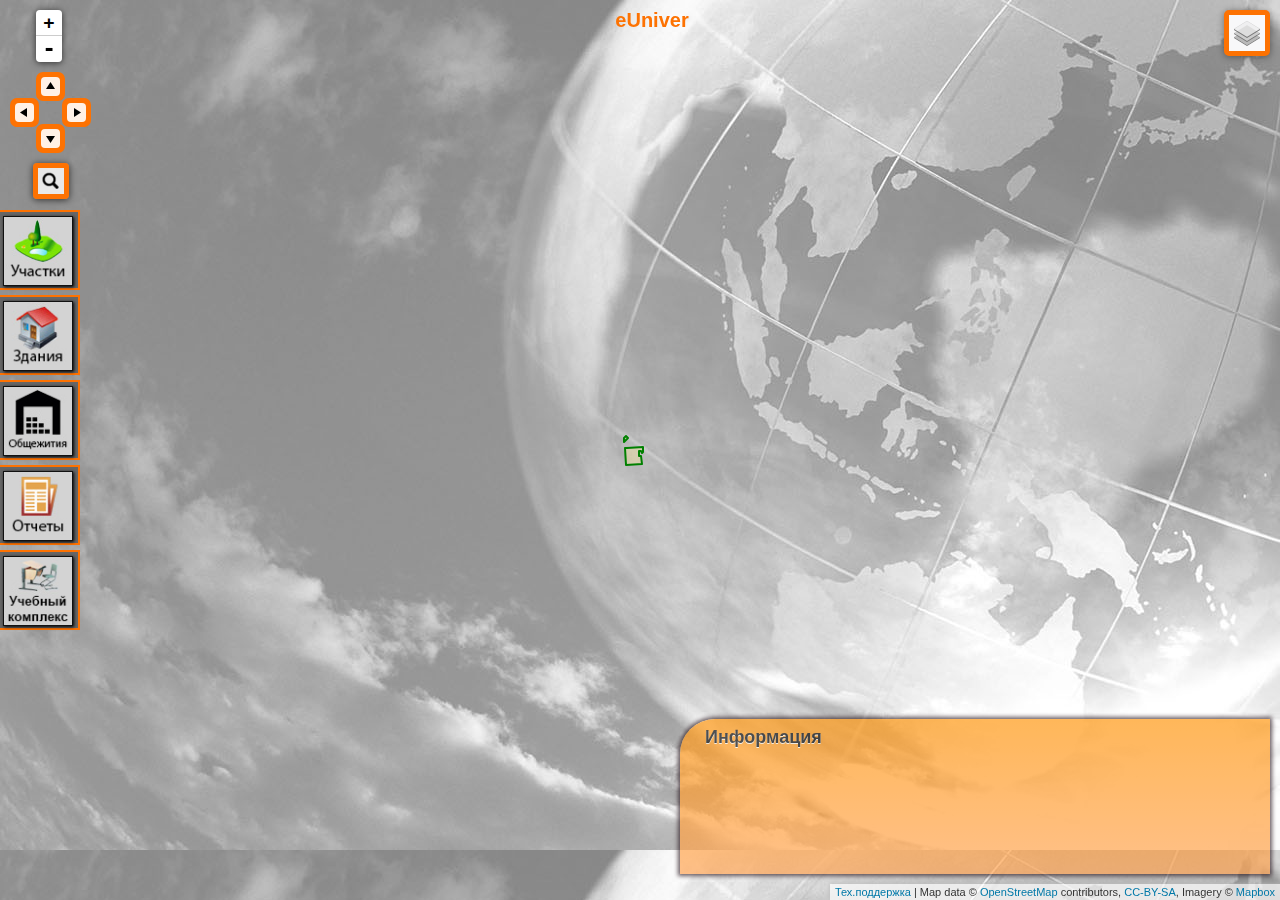
==== index.html @ 076753f5 "utf8" ====
<!DOCTYPE>
<html>
<head>
	<!--<meta http-equiv="Cache-Control" content="no-cache">
	<meta http-equiv="Cache-Control" content="private">
	<meta http-equiv="Cache-Control" content="max-age=1, must-revalidate">
	<meta http-equiv="Cache-Control" content="max-age=1, proxy-revalidate">-->
	<meta charset="utf-8" />
	<title>Thematic maps builder</title>
	<meta name="viewport" content="width=device-width, initial-scale=1.0">
	<link rel="stylesheet" href="css/leaflet.css" />
	<link rel="stylesheet" href="css/L.Control.Pan.css" />
	<link rel="stylesheet" href="css/leaflet-search.css" />
	<link rel="stylesheet" href="css/Control.MiniMap.css" />
    <link rel="stylesheet" href="css/jquery.mCustomScrollbar.css" />
	<link rel="stylesheet" href="css/info.css" />
	<link rel="stylesheet" href="css/CreatePanel.css" />
	<link rel="stylesheet" href="css/mapbuild.css" />	
	<link rel="stylesheet" href="css/index.css" />	    
    <link rel="stylesheet" href="http://netdna.bootstrapcdn.com/font-awesome/4.3.0/css/font-awesome.min.css">
    <link rel="stylesheet" type="text/css" href="css/mainstyle.css" />	

    <script src="js/jquery-1.11.0.min.js"></script>
    <script>window.jQuery || document.write('<script src="js/jquery-1.11.0.min.js"><\/script>')</script> 	
	<script src="js/index.js"></script>
	<script src="js/leaflet.js"></script>
	<script type="text/javascript" src="borders.js"></script>
	<script src="js/L.Control.Pan.js" ></script>
	<script src="js/leaflet-search.js"></script>
	<script src="js/Control.MiniMap.js"></script>
	<script src="js/info.js"></script>
	<script src="js/CreatePanel.js"></script>
   
	<script src="js/rainbowvis.js"></script>   
	<script type="text/javascript" src="js/data/Земельные_участки.geojson"></script>
	<script type="text/javascript" src="js/data/Объекты_недвижимости.geojson"></script>
	<script type="text/javascript" src="js/data/Общежитие_Плахотного_8_1_Real.geojson"></script>
	<script type="text/javascript" src="js/data/Общежитие_Плахотного_8а_Real.geojson"></script>
	<script type="text/javascript" src="data/students.json"></script>
    <script type="text/javascript" src="js/leaflet-button-control.js"></script>  
    <script src="js/jquery.mCustomScrollbar.concat.min.js"></script>
    <script type="text/javascript" src="js/rpso.js"></script>
     
	<script type="text/javascript" src="js/jquery.fancybox.js?v=2.1.5"></script>
	<link rel="stylesheet" type="text/css" href="css/jquery.fancybox.css?v=2.1.5" media="screen" />
	<link rel="stylesheet" type="text/css" href="css/helpers/jquery.fancybox-buttons.css?v=1.0.5" />
	<script type="text/javascript" src="css/helpers/jquery.fancybox-buttons.js?v=1.0.5"></script>
	<link rel="stylesheet" type="text/css" href="css/helpers/jquery.fancybox-thumbs.css?v=1.0.7" />
	<script type="text/javascript" src="css/helpers/jquery.fancybox-thumbs.js?v=1.0.7"></script>
	<script type="text/javascript" src="css/helpers/jquery.fancybox-media.js?v=1.0.6"></script>
    
    <link rel="stylesheet" type="text/css" href="css/jquery.dataTables.min.css">
    <script type="text/javascript" charset="utf8" src="js/jquery.dataTables.min.js"></script>    
    
</head>
<body>

	<div id="map" style="width: 100%; height: 100%"></div>	   
	<script>
        var $video_player, _player, _isPlaying = false;        
        var summ=0;
        var summ1=0;
		var southWest = new L.LatLng(50, 60); 
		var northEast = new L.LatLng(60, 100); 
		var restrictBounds = new L.LatLngBounds(southWest, northEast); 
		
		var map = L.map('map', {mapOptions: {zoomControl: false, panControl: false}}).setView([54.987, 82.865	], 13	);
		map.setMaxBounds(restrictBounds);
        
		var osm_streets = L.tileLayer('https://api.tiles.mapbox.com/v4/{id}/{z}/{x}/{y}.png?access_token=pk.eyJ1IjoibWFwYm94IiwiYSI6IjZjNmRjNzk3ZmE2MTcwOTEwMGY0MzU3YjUzOWFmNWZhIn0.Y8bhBaUMqFiPrDRW9hieoQ', {
			maxZoom: 20,
			attribution: 'Map data &copy; <a href="http://openstreetmap.org">OpenStreetMap</a> contributors, ' +
				'<a href="http://creativecommons.org/licenses/by-sa/2.0/">CC-BY-SA</a>, ' +
				'Imagery © <a href="http://mapbox.com">Mapbox</a>',
			id: 'mapbox.streets'
		}).addTo(map);
	var MapQuestOpen_Aerial = L.tileLayer('http://otile{s}.mqcdn.com/tiles/1.0.0/{type}/{z}/{x}/{y}.{ext}', {
	type: 'sat',
	ext: 'jpg',
	attribution: 'Tiles Courtesy of <a href="http://www.mapquest.com/">MapQuest</a> &mdash; Portions Courtesy NASA/JPL-Caltech and U.S. Depart. of Agriculture, Farm Service Agency',
	subdomains: '1234'
	});     
    var osm_base = new L.TileLayer('http://{s}.tile.osm.org/{z}/{x}/{y}.png');	
    var Esri_WorldImagery = L.tileLayer('http://server.arcgisonline.com/ArcGIS/rest/services/World_Imagery/MapServer/tile/{z}/{y}/{x}', {
        attribution: 'Tiles &copy; Esri &mdash; Source: Esri, i-cubed, USDA, USGS, AEX, GeoEye, Getmapping, Aerogrid, IGN, IGP, UPR-EGP, and the GIS User Community'
    });
    var Esri_WorldPhysical = L.tileLayer('http://server.arcgisonline.com/ArcGIS/rest/services/World_Physical_Map/MapServer/tile/{z}/{y}/{x}', {
        attribution: 'Tiles &copy; Esri &mdash; Source: US National Park Service',
        maxZoom: 8
    });
                
    var baseMaps = {
        "MapBox Streets": osm_streets,
        "OSM Base": osm_base,
        "Esri World Imagery": Esri_WorldImagery,
        "Esri World Physical": Esri_WorldPhysical,
        "MapQuest Aerial": MapQuestOpen_Aerial
    };
    L.control.layers(baseMaps).addTo(map);

        var uchastki_layer = new L.geoJson(uchastki, 
        {
            style: style_uchastki,
            onEachFeature: onEachFeature
        }).addTo(map);  
        var stroeniya_layer = new L.geoJson(nedvijimost, 
        {
            style: style,
            onEachFeature: onEachFeature
        }) 
        var plahotnogo_8_1_layer = new L.geoJson(plahotnogo_8_1, 
        {
            style: newstyle,
            onEachFeature: onEachFeature
        })
        var plahotnogo_8a_layer = new L.geoJson(plahotnogo_8a, 
        {
            style: newstyle,
            onEachFeature: onEachFeature
        }) 		
					
		function style(feature, layer) 
        {
			return  {
				weight: 2,
				opacity: 1,
				color: 'orange',
				dashArray: '5',
				fillOpacity: 0.4,
				fillColor: '#FFEDA0'
			};
        }
				function style_uchastki(feature, layer) 
        {
			return  {
				weight: 2,
				opacity: 1,
				color: 'green',
				fillOpacity: 0.4,
				fillColor: '#FFEDA0'
			};
        }
	function getColor(d) {
			return d > 4  ? '#00962F' :
                   d > 3  ? '#22BA51' :
                   d > 2  ? '#4BDE79' :
			       d > 1  ? '#7EEDA0' :
			       d > 0  ? '#9EFFBC' :
			                '#FFEDA0';
		}
        
		function newstyle(feature, layer) 
        {
        //console.log(feature.properties.NAME);
        //summ=summ*1+feature.properties.Количество*1;
			return  {
				weight: 2,
				opacity: 1,
				color: 'orange',
				dashArray: '5',
				fillOpacity: 0.5,
				fillColor: getColor(feature.properties.Количество)
			};
        }     
       		
		function highlightFeature(e) {
			var layer = e.target;
			layer.setStyle({
				weight: 5,
				color: '#666',
				dashArray: '',
				fillOpacity: 0.5
			});

			if (!L.Browser.ie && !L.Browser.opera) {layer.bringToFront();}
			info.update(layer.feature.properties);
		}
					
		function resetHighlight(e) {
            var layer = e.target;
			uchastki_layer.resetStyle(e.target);
            plahotnogo_8_1_layer.resetStyle(e.target);
            plahotnogo_8a_layer.resetStyle(e.target);            
			info.update();
		}    

		function showinfo(e) {
            $(".form-container").show();
            //$('.form-container').animate({'top':'200px'},200);
            var prop = e.target.feature.properties
            //console.log(e.target);
            var str_info = "";
			map.fitBounds(e.target.getBounds());            
            $(".form-container").html('<div class="form-title"><h2>Информация</h2><a class="boxclose" id="boxclose"></a></div>');
            str_info += "<div class = 'infocontainer'>";
            for (var key in prop) 
            {    
                str_info += "<div class='form-title'><h3>"+key+"</h3></div>";
                str_info += "<input class='form-field' type='text' name='"+key+"' value='"+prop[key]+"' />";                 
            }
            str_info += "</div>";
                        
            switch (e.target.feature.properties.Адрес) 
            {
                case "г.Новосибирск, ул.Плахотного, д.8/1":
                    var room = e.target.feature.properties.Номер_комнаты_1
                    var camp = e.target.feature.properties.Номер_ИАС
                    str_info += "<div class = 'infocontainer2'><div class='form-title'><h3>Проживающие:</h3></div>";                    
                    for (var i in students) { 
                        if (students[i].Комната*1 == room*1 && students[i].Общежитие*1 == camp*1) 
                        {
                            str_info += "<div class='form-title'>"+students[i].ФИО+"</div>";
                        }
                    }
                    str_info += "</div>";
                    break
                case "г.Новосибирск, ул.Плахотного, д.8а":
                    var room = e.target.feature.properties.Номер_комнаты_1
                    var camp = e.target.feature.properties.Номер_ИАС
                    str_info += "<div class = 'infocontainer2'><div class='form-title'><h3>Проживающие:</h3></div>";                    
                    for (var i in students) { 
                        if (students[i].Комната*1 == room*1 && students[i].Общежитие*1 == camp*1) 
                        {
                            str_info += "<div class='form-title'>"+students[i].ФИО+"</div>";
                        }
                    }
                    str_info += "</div>";
                    break
                case "Российская Федерация, 630108, Новосибирская область, г. Новосибирск, Ленинский район, ул.Плахотного, д.8/1":
                    var room = e.target.feature.properties.Номер_комнаты_1
                    var camp = e.target.feature.properties.Номер_ИАС
                    str_info += "<div class = 'infocontainer2'><div class='form-title'><h3>Материалы:</h3></div>";
                    str_info += "</br><a href='data/1 Здание общежития 5-этажное с подвалом/ОПИСЬ ДОКУМЕНТОВ ДЛЯ ОБЩЕЖИТИЯ 1.htm'>Документы</a>";
                    str_info += "</br><a class='open_fancybox' href='img/DJI_0056_min.jpg'>Фото</a>"; 
                    str_info += "</br><a href='media/main.mp4' class='fancy_video'>Видео</a>"
                    break 
                case "Российская Федерация, 630108, Новосибирская область, г. Новосибирск, Ленинский район, ул.Плахотного, д. 8а":
                    var room = e.target.feature.properties.Номер_комнаты_1
                    var camp = e.target.feature.properties.Номер_ИАС
                    str_info += "<div class = 'infocontainer2'><div class='form-title'><h3>Материалы:</h3></div>";
                    str_info += "</br><a href='data/2 Здание общежития 5-этажное с подвалом/ОПИСЬ ДОКУМЕНТОВ ДЛЯ ОБЩЕЖИТИЯ 2.htm'>Документы</a>";
                    str_info += "</br><a class='open_fancybox' href='img/DJI_0056_min.jpg'>Фото</a>"; 
                    str_info += "</br><a href='media/main.mp4' class='fancy_video'>Видео</a>"
                    break
                case "Российская Федерация, 630108, Новосибирская область, г. Новосибирск, Ленинский район, ул.Плахотного, д. 10":
                    var room = e.target.feature.properties.Номер_комнаты_1
                    var camp = e.target.feature.properties.Номер_ИАС
                    str_info += "<div class = 'infocontainer2'><div class='form-title'><h3>Материалы:</h3></div>";
                    str_info += "</br><a href='data/3 Здание учебного корпуса 4-этажное с подвалом/ОПИСЬ ДОКУМЕНТОВ ДЛЯ ЗДАНИЯ УЧЕБНОГО КОРПУСА 4-ЭТАЖНОГО С ПОДВАЛОМ.htm'>Документы</a>";
                    str_info += "</br><a class='open_fancybox' href='img/DJI_0056_min.jpg'>Фото</a>"; 
                    str_info += "</br><a href='media/main.mp4' class='fancy_video'>Видео</a>"
                    break 
                case "Российская Федерация, 630108, Новосибирская область, г. Новосибирск, Ленинский район, ул.Плахотного, д. 10/1":
                    var room = e.target.feature.properties.Номер_комнаты_1
                    var camp = e.target.feature.properties.Номер_ИАС
                    str_info += "<div class = 'infocontainer2'><div class='form-title'><h3>Материалы:</h3></div>";
                    str_info += "</br><a href='data/4 Здание лабораторного корпуса 5-этажное с подвалом/ОПИСЬ ДОКУМЕНТОВ ДЛЯ ЗДАНИЯ ЛАБОРАТОРНОГО КОРПУСА 5-ЭТАЖНОГО С ПОДВАЛОМ.htm'>Документы</a>";
                    str_info += "</br><a class='open_fancybox' href='img/DJI_0056_min.jpg'>Фото</a>"; 
                    str_info += "</br><a href='media/lab.mp4' class='fancy_video'>Видео</a>"
                    str_info += "</div>";
                    break                    
            } 
           
            $(".form-container").append(str_info);            
            $('#boxclose').click(function(){
                //$('.form-container').animate({'top':'-200px'},500);
                $(".form-container").hide();
            });   
            $(".infocontainer").mCustomScrollbar({
					theme:"rounded-dots",
					scrollInertia:550,
					scrollbarPosition:"inside"
            });
            $(".open_fancybox").click(function() {        
                $.fancybox.open([
                    {
                        href : 'img/DJI_0056.jpg',                
                        title : '1st title'
                    },
                    {
                        href : 'img/DJI_0144.jpg',                
                        title : '2nd title'
                    },
                    {
                        href : 'img/DJI_0442.jpg',                
                        title : '3rd title'
                    }
                ], {
                    padding : 0
                });           
                return false;       
            });
            jQuery(".fancy_video").fancybox({
                // set type of content (we are building the HTML5 <video> tag as content)
                type: "html",
                // other API options
                scrolling: "no",
                fitToView: false,
                autoSize: false,
                beforeLoad: function () {
                    // build the HTML5 video structure for fancyBox content with specific parameters
                    this.content = "<video id='video_player' src='" + this.href + "' poster='" + $(this.element).data("poster") + "' width='360' height='360' controls='controls' preload='none' ></video>";
                    // set fancyBox dimensions
                    this.width = 360; // same as video width attribute
                    this.height = 360; // same as video height attribute
                },
                afterShow: function () {
                    // initialize MEJS player
                    var $video_player = new MediaElementPlayer('#video_player', {
                        defaultVideoWidth: this.width,
                        defaultVideoHeight: this.height,
                        success: function (mediaElement, domObject) {
                            _player = mediaElement; // override the "mediaElement" instance to be used outside the success setting
                            _player.load(); // fixes webkit firing any method before player is ready
                            _player.play(); // autoplay video (optional)
                            _player.addEventListener('playing', function () {
                                _isPlaying = true;
                            }, false);
                        } // success
                    });
                },
                beforeClose: function () {
                    // if video is playing and we close fancyBox
                    // safely remove Flash objects in IE
                    if (_isPlaying && navigator.userAgent.match(/msie [6-8]/i)) {
                        // video is playing AND we are using IE
                        _player.remove(); // remove player instance for IE
                        _isPlaying = false; // reinitialize flag
                    };
                }
            });
            
            
		}       
        
		function onEachFeature(feature, layer) {				
			layer.on({
				mouseover: highlightFeature,
				mouseout: resetHighlight,
				click: showinfo
			});
            switch (feature.properties.Адрес) 
            {
                case "г.Новосибирск, ул.Плахотного, д.8/1":
                    summ=summ*1+feature.properties.Количество*1;
                    break
                case "г.Новосибирск, ул.Плахотного, д.8а":
                    summ1=summ1*1+feature.properties.Количество*1;
                    break                    
            }           
		}

            function report1() {
                str_table = "<div class='form-title'><h2>Отчет</h2><a class='boxclose' id='boxclose'></a></div><div class = 'infocontainer3'>";
                str_table += "<table id='table_id' class='display'><thead><tr><th>ФИО</th><th>Пол</th><th>Гражданство</th><th>Комната</th></tr></thead><tbody>";            
                for (var i in students) {
                    if (students[i].Общежитие*1 == 1) 
                    {
                        str_table += "<tr><td>"+students[i].ФИО+"</td><td>"+students[i].Пол+"</td><td>"+students[i].Гражданство+"</td><td>"+students[i].Комната+"</td></tr>";
                    }
                }
                str_table += "</tbody></table></div>";
                $(".form-container").html(str_table);
                $(".form-container").show();
                $('#boxclose').click(function(){
                    //$('.form-container').animate({'top':'-200px'},500);
                    $(".form-container").hide();
                });   
                $(".infocontainer3").mCustomScrollbar({
                        theme:"rounded-dots",
                        scrollInertia:550,
                        scrollbarPosition:"inside"
                });
                $('#table_id').DataTable();
            }
            function report2() {
                str_table = "<div class='form-title'><h2>Отчет</h2><a class='boxclose' id='boxclose'></a></div><div class = 'infocontainer3'>";
                str_table += "<table id='table_id' class='display'><thead><tr><th>ФИО</th><th>Пол</th><th>Гражданство</th><th>Комната</th></tr></thead><tbody>";            
                for (var i in students) {
                    if (students[i].Общежитие*1 == 2) 
                    {
                        str_table += "<tr><td>"+students[i].ФИО+"</td><td>"+students[i].Пол+"</td><td>"+students[i].Гражданство+"</td><td>"+students[i].Комната+"</td></tr>";
                    }
                }
                str_table += "</tbody></table></div>";
                $(".form-container").html(str_table);
                $(".form-container").show();
                $('#boxclose').click(function(){
                    //$('.form-container').animate({'top':'-200px'},500);
                    $(".form-container").hide();
                });   
                $(".infocontainer3").mCustomScrollbar({
                        theme:"rounded-dots",
                        scrollInertia:550,
                        scrollbarPosition:"inside"
                });
                $('#table_id').DataTable();
            }

        
    $(document).ready(function() {
        //$( ".info" ).append( "<div class='form-title'><h2>Информация</h2></div>");
        $('#create').append("</br><div id = 'create0'>");
        $('#create').append("<div id = 'create1'>");
        $('#create').append("<div id = 'create2'>");
        $('#create').append("<div id = 'create3'>"); 

        $('#navbox-trigger').click(function () {
          return $('#navigation-bar').toggleClass('navbox-open');
        });
        return $(document).on('click', function (e) {
          var $target;
          $target = $(e.target);
          if (!$target.closest('.navbox').length && !$target.closest('#navbox-trigger').length) {
            return $('#navigation-bar').removeClass('navbox-open');
          }
        });
    });

 function uchastki_1_onClick() {
        map.addLayer(uchastki_layer);
        map.removeLayer(stroeniya_layer);
        map.removeLayer(plahotnogo_8_1_layer);
        map.removeLayer(plahotnogo_8a_layer);
        map.addLayer(osm_base);
        map.setView([54.987, 82.863], 16);
    };
    function uchastki_2_onClick() {
        map.addLayer(uchastki_layer);
        map.removeLayer(stroeniya_layer);
        map.removeLayer(plahotnogo_8_1_layer);
        map.removeLayer(plahotnogo_8a_layer);
        map.addLayer(osm_base);
        map.setView([55.049, 82.922], 16);
    };
    function stroeniya_1_onClick(s_index) {
        map.removeLayer(uchastki_layer);
        map.addLayer(stroeniya_layer);
        map.removeLayer(plahotnogo_8_1_layer);
        map.removeLayer(plahotnogo_8a_layer);
        map.addLayer(osm_base);
		if (s_index == "Плахотного 10"){map.setView([54.9865, 82.8633], 19);};
        if (s_index == "Пархоменко 9"){map.setView([54.9872, 82.8645], 19);};
		if (s_index == "Плахотного 8"){map.setView([54.9863, 82.8648], 19);};
		if (s_index == "Плахотного 8/1"){map.setView([54.9858, 82.8641], 19);};
    };
    function stroeniya_2_onClick() {
        map.removeLayer(uchastki_layer);
        map.addLayer(stroeniya_layer);
        map.removeLayer(plahotnogo_8_1_layer);
        map.removeLayer(plahotnogo_8a_layer);
        map.addLayer(osm_base);
        map.setView([54.9872, 82.8645], 19);
    };
    function stroeniya_3_onClick() {
        map.removeLayer(uchastki_layer);
        map.addLayer(stroeniya_layer);
        map.removeLayer(plahotnogo_8_1_layer);
        map.removeLayer(plahotnogo_8a_layer);
        map.addLayer(osm_base);
        map.setView([54.9863, 82.8648], 19);
    };
    function stroeniya_4_onClick() {
        map.removeLayer(uchastki_layer);
        map.addLayer(stroeniya_layer);
        map.removeLayer(plahotnogo_8_1_layer);
        map.removeLayer(plahotnogo_8a_layer);
        map.addLayer(osm_base);
        map.setView([54.9858, 82.8641], 19);
    };
    function floor_4_onClick() {
        map.setZoom(16);
        map.removeLayer(uchastki_layer);
        map.removeLayer(stroeniya_layer);
        map.addLayer(plahotnogo_8_1_layer);
        map.removeLayer(plahotnogo_8a_layer);
        for (var key in baseMaps)
        {
            map.removeLayer(baseMaps[key]);
        }
        map.fitBounds(plahotnogo_8_1_layer.getBounds());
    };
    function floor_3_onClick() {
        map.setZoom(16);
        map.removeLayer(uchastki_layer);
        map.removeLayer(stroeniya_layer);
        map.removeLayer(plahotnogo_8_1_layer);
        map.addLayer(plahotnogo_8a_layer);
        for (var key in baseMaps)
        {
            map.removeLayer(baseMaps[key]);
        }
        map.fitBounds(plahotnogo_8a_layer.getBounds());
    };
		
		//var CreatePanel = new CreatePanel();
		//map.addControl(CreatePanel);
        var info = new info();
        
		info.onAdd = function (map) 
        {
			this._div = L.DomUtil.create('div', 'info');
			this.update();
			return this._div;
		};
        info.update = function (props)
        {
            var str_info = "";
            if (typeof selectedfeat !== "undefined")
            {
                for (var key in props) {
                   //alert(' name=' + key + ' value=' + props[key]);
                   $( ".info" ).append( "<div class='form-title'><h2>Информация11</h2></div>");
                }
                this._div.innerHTML = '<h4>Информация</h4>' + (props ? '<b>' + props[reg.toLowerCase()] + ' район</b><br />' + props[selectedfeat.toLowerCase()] : 'Наведите на объект');
            }
            else
            {
                this._div.innerHTML = '<h4>Информация</h4>' //+ (props ? '<b>' + props.Kadastr_num + '</b>' : 'Наведите на объект');
                str_info += "<div class='innerinfo'>";
                var i = 0
                for (var key in props) {
                    i++;
                    if (i < 10)
                    {
                        key = key.replace("_", " ");
                        key = key.replace("_", " ");
                        str_info += "<b>"+key+"</b> : ";
                        str_info += props[key]+"; ";
                    }
                }
                str_info += "</div>";
                $(".info").append(str_info);
            }
        };
		info.addTo(map);        
        
        var redIcon = L.icon({
            iconUrl: 'images/marker-icon_1m.png',
            iconSize:     [25, 41], // size of the icon
            iconAnchor:   [14, 35], // point of the icon which will correspond to marker's location
            popupAnchor:  [-1, -25] // point from which the popup should open relative to the iconAnchor
        });

	var markersLayer = new L.LayerGroup();	//layer contain searched elements
	map.addLayer(markersLayer);
	
	map.addControl( new L.Control.Search({layer: markersLayer, initial: false}) );  //inizialize search control
	
	map.on( "zoomend", function( e ) {
    if ( map.getZoom( ) <= 8 ) {
		map.addLayer(markersLayer);
    }

	});
	</script>
	<div id="maptitle" style="width: 55%; height: 50px">
	<p style="color:rgba(253, 114, 2, 1);">eUniver</p>
	</div>
<div id="jsontotable" class="jsontotable"></div>    
    <form class="form-container">
    <div class="submit-container">
    <input class="submit-button" type="submit" value="Submit" />
    </div>
    </form>
 
<div id="footer">
   <div id="rp_list" class="rp_list">
                        <ul>
                                <li>
                                        <div>
                                                <img src="images/droptext.jpg" alt=""/>
                                                <span class="rp_title"><a id="myLink" href="#" onclick="uchastki_1_onClick();return false;">Плахотного 10</a></span>
                        <span class="rp_title"><a id="myLink" href="#" onclick="uchastki_2_onClick();return false;">Писарева</a></span>
                                        </div>
                                </li>
                                <li>
                                <div>
                                                <img src="images/droptext1.jpg" alt=""/>
												<select class="rp_select" onchange="stroeniya_1_onClick(this.options[this.selectedIndex].value)">
													<option>Плахотного 10</option>
													<option>Пархоменко 9</option>
													<option>Плахотного 8</option>
													<option>Плахотного 8/1</option>
												</select>
                                        </div>
                                </li>
                                <li>
                                        <div>
                                                <img src="images/droptext2.jpg" alt=""/>
												<span class="rp_title"><a id="myLink" href="#" onclick="floor_3_onClick();return false;">Плахотного 8а</a></span>
												<span class="rp_title"><a id="myLink" href="#" onclick="floor_4_onClick();return false;">Плахотного 8/1</a></span>
                                        </div>
                                </li>
    <li>
                                        <div>
                                                <img src="images/droptext3.jpg" alt=""/>
                                                <span class="rp_title"><a id="myLink" href="#" onclick="report1();return false;">Общежитие 1</a></span>
                                                <span class="rp_title"><a id="myLink" href="#" onclick="report2();return false;">Общежитие 2</a></span>
                                        </div>
                                </li>
    <li>
                                        <div>
                                                <img src="images/droptext4.jpg" alt=""/>
                                                <span class="rp_title"><a id="myLink" href="#" onclick="report1();return false;">Общежитие 1</a></span>
                                                <span class="rp_title"><a id="myLink" href="#" onclick="report2();return false;">Общежитие 2</a></span>
                                        </div>
                                </li>
                        </ul>
                </div>
        </div> 
    
</body>
</html>
---- css/leaflet.css ----
/* required styles */

.leaflet-map-pane,
.leaflet-tile,
.leaflet-marker-icon,
.leaflet-marker-shadow,
.leaflet-tile-pane,
.leaflet-tile-container,
.leaflet-overlay-pane,
.leaflet-shadow-pane,
.leaflet-marker-pane,
.leaflet-popup-pane,
.leaflet-overlay-pane svg,
.leaflet-zoom-box,
.leaflet-image-layer,
.leaflet-layer {
	position: absolute;
	left: 0;
	top: 0;
	}
.leaflet-container {
	overflow: hidden;
	-ms-touch-action: none;
	}
.leaflet-tile,
.leaflet-marker-icon,
.leaflet-marker-shadow {
	-webkit-user-select: none;
	   -moz-user-select: none;
	        user-select: none;
	-webkit-user-drag: none;
	}
.leaflet-marker-icon,
.leaflet-marker-shadow {
	display: block;
	}
/* map is broken in FF if you have max-width: 100% on tiles */
.leaflet-container img {
	max-width: none !important;
	}
/* stupid Android 2 doesn't understand "max-width: none" properly */
.leaflet-container img.leaflet-image-layer {
	max-width: 15000px !important;
	}
.leaflet-tile {
	filter: inherit;
	visibility: hidden;
	}
.leaflet-tile-loaded {
	visibility: inherit;
	}
.leaflet-zoom-box {
	width: 0;
	height: 0;
	}
/* workaround for https://bugzilla.mozilla.org/show_bug.cgi?id=888319 */
.leaflet-overlay-pane svg {
	-moz-user-select: none;
	}

.leaflet-tile-pane    { z-index: 2; }
.leaflet-objects-pane { z-index: 3; }
.leaflet-overlay-pane { z-index: 4; }
.leaflet-shadow-pane  { z-index: 5; }
.leaflet-marker-pane  { z-index: 6; }
.leaflet-popup-pane   { z-index: 7; }


/* control positioning */

.leaflet-control {
	position: relative;
	z-index: 7;
	pointer-events: auto;
	}
.leaflet-top,
.leaflet-bottom {
	position: absolute;
	z-index: 1000;
	pointer-events: none;
	}
.leaflet-top {
	top: 0;
	}
.leaflet-right {
	right: 0;
	}
.leaflet-bottom {
	bottom: 0;
	}
.leaflet-left {
	left: 0;
	}
.leaflet-control {
	float: left;
	clear: both;
	}
.leaflet-right .leaflet-control {
	float: right;
	}
.leaflet-top .leaflet-control {
	margin-top: 10px;
	}
.leaflet-bottom .leaflet-control {
	margin-bottom: 10px;
	}
.leaflet-left .leaflet-control {
	margin-left: 10px;
	}
.leaflet-right .leaflet-control {
	margin-right: 10px;
	}


/* zoom and fade animations */

.leaflet-fade-anim .leaflet-tile,
.leaflet-fade-anim .leaflet-popup {
	opacity: 0;
	-webkit-transition: opacity 0.2s linear;
	   -moz-transition: opacity 0.2s linear;
	     -o-transition: opacity 0.2s linear;
	        transition: opacity 0.2s linear;
	}
.leaflet-fade-anim .leaflet-tile-loaded,
.leaflet-fade-anim .leaflet-map-pane .leaflet-popup {
	opacity: 1;
	}

.leaflet-zoom-anim .leaflet-zoom-animated {
	-webkit-transition: -webkit-transform 0.25s cubic-bezier(0,0,0.25,1);
	   -moz-transition:    -moz-transform 0.25s cubic-bezier(0,0,0.25,1);
	     -o-transition:      -o-transform 0.25s cubic-bezier(0,0,0.25,1);
	        transition:         transform 0.25s cubic-bezier(0,0,0.25,1);
	}
.leaflet-zoom-anim .leaflet-tile,
.leaflet-pan-anim .leaflet-tile,
.leaflet-touching .leaflet-zoom-animated {
	-webkit-transition: none;
	   -moz-transition: none;
	     -o-transition: none;
	        transition: none;
	}

.leaflet-zoom-anim .leaflet-zoom-hide {
	visibility: hidden;
	}


/* cursors */

.leaflet-clickable {
	cursor: pointer;
	}
.leaflet-container {
	cursor: -webkit-grab;
	cursor:    -moz-grab;
	}
.leaflet-popup-pane,
.leaflet-control {
	cursor: auto;
	}
.leaflet-dragging,
.leaflet-dragging .leaflet-clickable,
.leaflet-dragging .leaflet-container {
	cursor: move;
	cursor: -webkit-grabbing;
	cursor:    -moz-grabbing;
	}


/* visual tweaks */

.leaflet-container {
	background: url("../images/fon-336.jpg");
	outline: 0;
	}
.leaflet-container a {
	color: #0078A8;
	}
.leaflet-container a.leaflet-active {
	outline: 2px solid orange;
	}
.leaflet-zoom-box {
	border: 2px dotted #05f;
	background: white;
	opacity: 0.5;
	}


/* general typography */
.leaflet-container {
	font: 12px/1.5 "Helvetica Neue", Arial, Helvetica, sans-serif;
	}


/* general toolbar styles */

.leaflet-bar {
	box-shadow: 0 1px 7px rgba(0,0,0,0.65);
	-webkit-border-radius: 4px;
	        border-radius: 4px;
	}
.leaflet-bar a, .leaflet-bar a:hover {
	background-color: #fff;
	border-bottom: 1px solid #ccc;
	width: 26px;
	height: 26px;
	line-height: 26px;
	display: block;
	text-align: center;
	text-decoration: none;
	color: black;
	}
.leaflet-bar a,
.leaflet-control-layers-toggle {
	background-position: 50% 50%;
	background-repeat: no-repeat;
	display: block;
	}
.leaflet-bar a:hover {
	background-color: #f4f4f4;
	}
.leaflet-bar a:first-child {
	-webkit-border-top-left-radius: 4px;
	        border-top-left-radius: 4px;
	-webkit-border-top-right-radius: 4px;
	        border-top-right-radius: 4px;
	}
.leaflet-bar a:last-child {
	-webkit-border-bottom-left-radius: 4px;
	        border-bottom-left-radius: 4px;
	-webkit-border-bottom-right-radius: 4px;
	        border-bottom-right-radius: 4px;
	border-bottom: none;
	}
.leaflet-bar a.leaflet-disabled {
	cursor: default;
	background-color: #f4f4f4;
	color: #bbb;
	}

.leaflet-touch .leaflet-bar {
	-webkit-border-radius: 10px;
	        border-radius: 10px;
	}
.leaflet-touch .leaflet-bar a {
	width: 30px;
	height: 30px;
	}
.leaflet-touch .leaflet-bar a:first-child {
	-webkit-border-top-left-radius: 7px;
	        border-top-left-radius: 7px;
	-webkit-border-top-right-radius: 7px;
	        border-top-right-radius: 7px;
	}
.leaflet-touch .leaflet-bar a:last-child {
	-webkit-border-bottom-left-radius: 7px;
	        border-bottom-left-radius: 7px;
	-webkit-border-bottom-right-radius: 7px;
	        border-bottom-right-radius: 7px;
	border-bottom: none;
	}


/* zoom control */

.leaflet-control-zoom-in {
	font: bold 18px 'Lucida Console', Monaco, monospace;
	}
.leaflet-control-zoom-out {
	font: bold 22px 'Lucida Console', Monaco, monospace;
	}

.leaflet-touch .leaflet-control-zoom-in {
	font-size: 22px;
	line-height: 30px;
	}
.leaflet-touch .leaflet-control-zoom-out {
	font-size: 28px;
	line-height: 30px;
	}


/* layers control */

.leaflet-control-layers {
	box-shadow: 0 1px 7px rgba(0,0,0,0.4);
	background: #f8f8f9;
	-webkit-border-radius: 5px;
	        border-radius: 5px;
	border-style: solid;
	border-width: 5px;
	border-color: rgba(253, 114, 2, 1);
	}
.leaflet-control-layers-toggle {
	background-image: url(../images/layers.png);
	width: 36px;
	height: 36px;
	}
.leaflet-retina .leaflet-control-layers-toggle {
	background-image: url(../images/layers-2x.png);
	background-size: 26px 26px;
	}
.leaflet-touch .leaflet-control-layers-toggle {
	width: 44px;
	height: 44px;
	}
.leaflet-control-layers .leaflet-control-layers-list,
.leaflet-control-layers-expanded .leaflet-control-layers-toggle {
	display: none;
	}
.leaflet-control-layers-expanded .leaflet-control-layers-list {
	display: block;
	position: relative;
	}
.leaflet-control-layers-expanded {
	padding: 6px 10px 6px 6px;
	color: #333;
	background: #fff;
	}
.leaflet-control-layers-selector {
	margin-top: 2px;
	position: relative;
	top: 1px;
	}
.leaflet-control-layers label {
	display: block;
	}
.leaflet-control-layers-separator {
	height: 0;
	border-top: 1px solid #ddd;
	margin: 5px -10px 5px -6px;
	}


/* attribution and scale controls */

.leaflet-container .leaflet-control-attribution {
	background-color: rgba(255, 255, 255, 0.7);
	box-shadow: 0 0 5px #bbb;
	margin: 0;
	}
.leaflet-control-attribution,
.leaflet-control-scale-line {
	padding: 0 5px;
	color: #333;
	}
.leaflet-container .leaflet-control-attribution,
.leaflet-container .leaflet-control-scale {
	font-size: 11px;
	}
.leaflet-left .leaflet-control-scale {
	margin-left: 5px;
	}
.leaflet-bottom .leaflet-control-scale {
	margin-bottom: 5px;
	}
.leaflet-control-scale-line {
	border: 2px solid #777;
	border-top: none;
	color: black;
	line-height: 1.1;
	padding: 2px 5px 1px;
	font-size: 11px;
	text-shadow: 1px 1px 1px #fff;
	background-color: rgba(255, 255, 255, 0.5);
	box-shadow: 0 -1px 5px rgba(0, 0, 0, 0.2);
	white-space: nowrap;
	overflow: hidden;
	}
.leaflet-control-scale-line:not(:first-child) {
	border-top: 2px solid #777;
	border-bottom: none;
	margin-top: -2px;
	box-shadow: 0 2px 5px rgba(0, 0, 0, 0.2);
	}
.leaflet-control-scale-line:not(:first-child):not(:last-child) {
	border-bottom: 2px solid #777;
	}

.leaflet-touch .leaflet-control-attribution,
.leaflet-touch .leaflet-control-layers,
.leaflet-touch .leaflet-bar {
	box-shadow: none;
	}
.leaflet-touch .leaflet-control-layers,
.leaflet-touch .leaflet-bar {
	border: 4px solid rgba(0,0,0,0.3);
	}


/* popup */

.leaflet-popup {
	position: absolute;
	text-align: center;
	}
.leaflet-popup-content-wrapper {
	padding: 1px;
	text-align: left;
	-webkit-border-radius: 12px;
	        border-radius: 12px;
	}
.leaflet-popup-content {
	margin: 13px 19px;
	line-height: 1.4;
	}
.leaflet-popup-content p {
	margin: 18px 0;
	}
.leaflet-popup-tip-container {
	margin: 0 auto;
	width: 40px;
	height: 20px;
	position: relative;
	overflow: hidden;
	}
.leaflet-popup-tip {
	width: 17px;
	height: 17px;
	padding: 1px;

	margin: -10px auto 0;

	-webkit-transform: rotate(45deg);
	   -moz-transform: rotate(45deg);
	    -ms-transform: rotate(45deg);
	     -o-transform: rotate(45deg);
	        transform: rotate(45deg);
	}
.leaflet-popup-content-wrapper, .leaflet-popup-tip {
	background: white;

	box-shadow: 0 3px 14px rgba(0,0,0,0.4);
	}
.leaflet-container a.leaflet-popup-close-button {
	position: absolute;
	top: 0;
	right: 0;
	padding: 4px 4px 0 0;
	text-align: center;
	width: 18px;
	height: 14px;
	font: 16px/14px Tahoma, Verdana, sans-serif;
	color: #c3c3c3;
	text-decoration: none;
	font-weight: bold;
	background: transparent;
	}
.leaflet-container a.leaflet-popup-close-button:hover {
	color: #999;
	}
.leaflet-popup-scrolled {
	overflow: auto;
	border-bottom: 1px solid #ddd;
	border-top: 1px solid #ddd;
	}


/* div icon */

.leaflet-div-icon {
	background: #fff;
	border: 1px solid #666;
	}
.leaflet-editing-icon {
	-webkit-border-radius: 2px;
	        border-radius: 2px;
	}
---- css/L.Control.Pan.css ----
/* Make the default zoom control align with the pan control.
   
   This is ugly. 
   The parent box (class="leaflet-top leaflet-left") 
   should make all the child boxes be center-aligned instead. 
   Not sure if that is possible though.
*/
.leaflet-control-zoom {
	position: relative;
	left:26px;
}
/* 
   Make the zoomSlider control 
   (https://github.com/mattiasbengtsson/Leaflet.zoomslider) 
   align with the pan control. 
*/
.leaflet-control-zoomslider {
	position: relative;
	left:26px;
}


.leaflet-control-pan  {
	   /* 
	     .leaflet-control-pan-right-wrap: right 
	   + .leaflet-control-pan a: width
	   + .leaflet-top .leaflet-control: margin-left
	   = 52 + 19 + 10 = 81
	   */
	width: 81px; 
	   /* 
	     .leaflet-control-pan-down-wrap: top
	   + .leaflet-control-pan a: height
	   + .leaflet-top .leaflet-control: margin-top 
	   = 52 + 19 + 10 = 81
	   */
	height: 81px;
}

.leaflet-control-pan > div {
    -moz-border-radius: 7px;
    -webkit-border-radius: 7px;
    border-radius: 7px;
}
.leaflet-control-pan > div {
    padding: 5px;
    background: rgba(253, 114, 2, 1);
}
.leaflet-control-pan a {
    background-color: rgba(255, 255, 255, 0.90);
}
.leaflet-control-pan a{
    background-position: 50% 50%;
    background-repeat: no-repeat;
    display: block;
}
.leaflet-control-pan a {
    -moz-border-radius: 4px;
    -webkit-border-radius: 4px;
    border-radius: 4px;
    width: 19px;
    height: 19px;
}
.leaflet-control-pan a:hover {
    background-color: #fff;
}

.leaflet-control-pan-up-wrap {
	position:absolute;
	left:26px;
}
.leaflet-control-pan-left-wrap {
	position:absolute;
	top:26px;
}
.leaflet-control-pan-right-wrap {
	position:absolute;
	left:52px;	
	top:26px;
}
.leaflet-control-pan-down-wrap {
	position:absolute;
	left:26px;
	top:52px;
}

.leaflet-control-pan-up {
	background-image: url(../images/pan-up.png);
}
.leaflet-control-pan-left {
	background-image: url(../images/pan-left.png);
}
.leaflet-control-pan-right {
	background-image: url(../images/pan-right.png);
}
.leaflet-control-pan-down {
	background-image: url(../images/pan-down.png);
}
---- css/leaflet-search.css ----
/*
 * Leaflet Search Control 1.4.6
 * Copyright 2013, Stefano Cudini - http://labs.easyblog.it/stefano-cudini/
 * Licensed under the MIT license.
 *
 * Demo:
 * http://labs.easyblog.it/maps/leaflet-search
 *
 * Repositories:
 * https://github.com/stefanocudini/leaflet-search
 * https://bitbucket.org/zakis_/leaflet-search
 *
 */
 
.leaflet-container .leaflet-control-search {
	position:relative;
	float:left;
	background:#fff;
	color:#1978cf;
	-moz-border-radius: 4px;
	-webkit-border-radius: 4px;
	border-radius: 4px;
	border-style: solid;
	border-width: 5px;
	border-color: rgba(253, 114, 2, 1);
	background-color: rgba(255, 255, 255, 0.8);
	z-index:1000;	
	box-shadow: 0 1px 7px rgba(0,0,0,0.65);
	margin-left: 33px;
	margin-top: 10px;
}
.leaflet-control-search.search-exp {/*expanded*/
	box-shadow: 0 1px 7px #999;
	background: #fff;
}
.leaflet-control-search .search-input {
	display:block;
	float:left;
	background: #fff;
	border:1px solid #666;
	border-radius:2px;
	height:18px;
	padding:0 18px 0 2px;
	margin:3px 0 3px 3px;
}
.leaflet-control-search.search-load .search-input {
	background: url('../images/loader.gif') no-repeat center right #fff;
}
.leaflet-control-search.search-load .search-cancel {
	visibility:hidden;
}
.leaflet-control-search .search-cancel {
	display:block;
	width:22px;
	height:18px;
	position:absolute;
	right:22px;
	margin:3px 0;
	background: url('../images/search-icon.png') no-repeat 0 -46px;
	text-decoration:none;
	filter: alpha(opacity=80);
	opacity: 0.8;		
}
.leaflet-control-search .search-cancel:hover {
	filter: alpha(opacity=100);
	opacity: 1;
}
.leaflet-control-search .search-cancel span {
	display:none;/* comment for cancel button imageless */
	font-size:18px;
	line-height:20px;
	color:#ccc;
	font-weight:bold;
}
.leaflet-control-search .search-cancel:hover span {
	color:#aaa;
}
.leaflet-control-search .search-button {
	display:block;
	float:left;
	width:26px;
	height:26px;	
	background: url('../images/search-icon.png') no-repeat 2px 2px;
	border-radius:4px;
}
.leaflet-control-search .search-button:hover {
	background: url('../images/search-icon.png') no-repeat 2px -22px;
}
.leaflet-control-search .search-tooltip {
	position:absolute;
	top:100%;
	left:0;
	float:left;
	min-width:80px;
	max-height:106px;/*(.search-tip height * 5)*/
	box-shadow: 0 0 8px rgba(0,0,0,0.4);
	-webkit-border-radius: 5px;
	-webkit-border-top-left-radius: 0;
	-moz-border-radius: 5px;
	-moz-border-radius-topleft: 0;
	border-radius: 5px;
	border-top-left-radius: 0;
	background-color: rgba(0, 0, 0, 0.25);
	z-index:1010;
	overflow-y:auto;
	overflow-x:hidden;	
}
.leaflet-control-search .search-tip {
	font-size:.85em;
	margin:2px;
	padding:2px;
	display:block;
	color:black;
	background: #ddd;
	border-radius:.25em;
	text-decoration:none;	
	white-space:nowrap;
	font-size:.85em;
	vertical-align:center;
}
.leaflet-control-search .search-tip-select,
.leaflet-control-search .search-tip:hover,
.leaflet-control-search .search-button:hover {
	background-color: #fff;
}
.leaflet-control-search .search-alert {
	cursor:pointer;
	clear:both;
	font-size:.75em;
	margin-bottom:5px;
	padding:0 .25em;
	color:#e00;
	font-weight:bold;
	border-radius:.25em;
}
---- css/Control.MiniMap.css ----
.leaflet-control-minimap {
    border:solid rgba(255, 255, 255, 1.0) 3px;
    box-shadow: 0 1px 7px #999;
    background: #f8f8f9;
    -moz-border-radius: 8px;
    -webkit-border-radius: 8px;
    border-radius: 8px;
    transition: all .2s;
}

.leaflet-control-minimap a {
    background-color: rgba(255, 255, 255, 1.0);
    background-position: 1px 2px;
    background-repeat: no-repeat;
    display: block;
    outline: none;
    z-index: 99999;
    transition: all .2s;
}

.leaflet-control-minimap a.minimized {
    -webkit-transform: rotate(180deg);
    transform: rotate(180deg);
}

.leaflet-control-minimap-toggle-display {
    background-image: url("images/toggle.png");
    border-radius: 2px 0px 2px 0px;
    height: 19px;
    width: 19px;
    position: absolute;
    bottom: 0;
    right: 0; 
}
---- css/info.css ----
.info {
	width: 590px;
    height: 155px;
	position:relative;
	float:left;   
    border-radius: 35px 0px 0px 0px;
    box-shadow: 0px 0px 4px 2px #29171f;
    background-image: -moz-linear-gradient(top, #ff9914, #ffa657);
    background-image: -ms-linear-gradient(top, #ff9914, #ffa657);
    background-image: -o-linear-gradient(top, #ff9914, #ffa657);
    background-image: -webkit-linear-gradient(top, #ff9914, #ffa657);
    background-image: linear-gradient(top, #ff9914, #ffa657);
    opacity: 0.7;
    color: #0d0d0d;
    text-shadow: #ede8df 0 1px 0;
    font-size:15px;
}

.info h4 {
   text-shadow: #fdf2e4 0 1px 0;
   font-size:18px;
   font-weight:bold;
   margin:5px auto auto 25px;
   }

.innerinfo {
    position:absolute;
    top:30px;
    left: 20px;
    overflow:auto; 
    height: 140px;    
    }
 
#maptitle {
	position:absolute;
	float:center;
	z-index:2000;	
	top: 5px;
	left: 300px;
	text-align:center; 
	vertical-align:middle;
	font-family: Verdana, Arial, Helvetica, sans-serif;
	font-size: 15pt;
	font-weight: bold;
	background-color: rgba(0, 0, 0, 0.00);
}
---- css/CreatePanel.css ----
.CreatePanel {
	width: 400px;
    height: 350px;
	Overflow-x: hidden;
	position:relative;
	float:right;
	-moz-border-radius: 10px;
	-webkit-border-radius: 10px;
	border-radius: 10px;
	border-style: solid;
	border-width: 5px;
	border-color: rgba(253, 114, 2, 1);
	z-index:300;	
	box-shadow: 0 1px 7px rgba(0,0,0,0.65);
	margin-right: 15px;
	margin-bottom: 15px;
	padding: 7px;
	background-color: rgba(255, 255, 255, 0.8);

}
---- css/mapbuild.css ----
.full -spectrum .sp-palette {
max-width: 200px;
}
---- css/index.css ----
html, body, .container {
height: 100%;
}
.infocontainer{
    float:left;
    position:relative;
    height:280px;
    width:49%;
    overflow:auto;
    }   
.infocontainer2{
    height:280px;
    margin-left:5px;
    width:49%;
    overflow:auto;
    padding: 0px 5px 0px 5px;
    font-size:13px;
    }
.infocontainer3{
    float:left;
    position:relative;
    height:280px;
    width:98%;
    overflow:auto;
    }    
.fancybox-custom .fancybox-skin {
	box-shadow: 0 0 50px #222;
	}
a.boxclose{
    float:left;
    margin-top:-44px;
    margin-left:-14px;
    cursor:pointer;
    color: #fff;
    border: 1px solid #AEAEAE;
    border-radius: 45px;
    background: #605F61;
    font-size: 37px;
    font-weight: bold;
    display: inline-block;
    line-height: 0px;
    padding: 13px 3px;
    z-index:1210;
}
.boxclose:before {
    content: "×";
}
.form-container {
   border: 2px solid #f28209;
   background: #b0b0ae;
   background: -webkit-gradient(linear, left top, left bottom, from(#ede1d5), to(#b0b0ae));
   background: -webkit-linear-gradient(top, #ede1d5, #b0b0ae);
   background: -moz-linear-gradient(top, #ede1d5, #b0b0ae);
   background: -ms-linear-gradient(top, #ede1d5, #b0b0ae);
   background: -o-linear-gradient(top, #ede1d5, #b0b0ae);
   background-image: -ms-linear-gradient(top, #ede1d5 0%, #b0b0ae 100%);
   -webkit-border-radius: 5px;
   -moz-border-radius: 5px;
   border-radius: 5px;
   -webkit-box-shadow: rgba(000,000,000,0.9) 0 1px 2px, inset rgba(255,255,255,0.4) 0 0px 0;
   -moz-box-shadow: rgba(000,000,000,0.9) 0 1px 2px, inset rgba(255,255,255,0.4) 0 0px 0;
   box-shadow: rgba(000,000,000,0.9) 0 1px 2px, inset rgba(255,255,255,0.4) 0 0px 0;
   font-family: 'Helvetica Neue',Helvetica,sans-serif;
   text-decoration: none;
   vertical-align: middle;
   min-width:300px;
   min-height:250px;
   max-height:380px;
   padding:20px;
   width:50%;
   position:absolute;
   margin-top: -40%;
   margin-left: 24%;
   display: none;
  
   }
.form-field {
   border: 1px solid #cc8739;
   background: #dbd3ca;
   -webkit-border-radius: 3px;
   -moz-border-radius: 3px;
   border-radius: 3px;
   color: #826a08;
   -webkit-box-shadow: rgba(255,255,255,0.4) 0 1px 0, inset rgba(000,000,000,0.7) 0 1px 1px;
   -moz-box-shadow: rgba(255,255,255,0.4) 0 1px 0, inset rgba(000,000,000,0.7) 0 1px 1px;
   box-shadow: rgba(255,255,255,0.4) 0 1px 0, inset rgba(000,000,000,0.7) 0 1px 1px;
   padding:8px;
   margin-bottom:10px;
   margin-left: 10px;
   width:280px;
   }
.form-field:focus {
   background: #fff;
   color: #725129;
   }
.form-container h2 {
   text-shadow: #fdf2e4 0 1px 0;
   font-size:18px;
   margin: 0 0 10px 0;
   font-weight:bold;
   text-align:center;
    }
.form-title {
   margin-bottom:3px;
   margin-left: 10px;
   color: #725129;
   text-shadow: #fdf2e4 0 1px 0;
   }
   
.form-title h3{
   font-size:15px;
   font-weight:bold
   }
   
.submit-container {
   margin:8px 0;
   text-align:right;
   }
.submit-button {
   border: 1px solid #447314;
   background: #6aa436;
   background: -webkit-gradient(linear, left top, left bottom, from(#8dc059), to(#6aa436));
   background: -webkit-linear-gradient(top, #8dc059, #6aa436);
   background: -moz-linear-gradient(top, #8dc059, #6aa436);
   background: -ms-linear-gradient(top, #8dc059, #6aa436);
   background: -o-linear-gradient(top, #8dc059, #6aa436);
   background-image: -ms-linear-gradient(top, #8dc059 0%, #6aa436 100%);
   -webkit-border-radius: 9px;
   -moz-border-radius: 9px;
   border-radius: 9px;
   -webkit-box-shadow: rgba(255,255,255,0.4) 0 1px 0, inset rgba(255,255,255,0.4) 0 1px 0;
   -moz-box-shadow: rgba(255,255,255,0.4) 0 1px 0, inset rgba(255,255,255,0.4) 0 1px 0;
   box-shadow: rgba(255,255,255,0.4) 0 1px 0, inset rgba(255,255,255,0.4) 0 1px 0;
   text-shadow: #addc7e 0 1px 0;
   color: #31540c;
   font-family: helvetica, serif;
   padding: 8.5px 18px;
   font-size: 14px;
   text-decoration: none;
   vertical-align: middle;
   }
.submit-button:hover {
   border: 1px solid #447314;
   text-shadow: #31540c 0 1px 0;
   background: #6aa436;
   background: -webkit-gradient(linear, left top, left bottom, from(#8dc059), to(#6aa436));
   background: -webkit-linear-gradient(top, #8dc059, #6aa436);
   background: -moz-linear-gradient(top, #8dc059, #6aa436);
   background: -ms-linear-gradient(top, #8dc059, #6aa436);
   background: -o-linear-gradient(top, #8dc059, #6aa436);
   background-image: -ms-linear-gradient(top, #8dc059 0%, #6aa436 100%);
   color: #fff;
   }
.submit-button:active {
   text-shadow: #31540c 0 1px 0;
   border: 1px solid #447314;
   background: #8dc059;
   background: -webkit-gradient(linear, left top, left bottom, from(#6aa436), to(#6aa436));
   background: -webkit-linear-gradient(top, #6aa436, #8dc059);
   background: -moz-linear-gradient(top, #6aa436, #8dc059);
   background: -ms-linear-gradient(top, #6aa436, #8dc059);
   background: -o-linear-gradient(top, #6aa436, #8dc059);
   background-image: -ms-linear-gradient(top, #6aa436 0%, #8dc059 100%);
   color: #fff;
   }
   

   

.navigation-bar {
  height: 50px;
  position: relative;
  z-index: 1000;
}

.navigation-bar .bar {
  background-color: #252525;
  width: 100%;
  height: 100%;
  position: absolute;
  z-index: 2;
}

.navigation-bar .navbox {
  visibility: hidden;
  opacity: 0;
  position: absolute;
  top: 100%;
  left: 0;
  z-index: 1;
  -webkit-transform: translateY(-200px);
  -ms-transform: translateY(-200px);
  transform: translateY(-200px);
  -webkit-transition: all .2s;
  transition: all .2s;
}

.navigation-bar .navbox-tiles {
  -webkit-transform: translateY(-200px);
  -ms-transform: translateY(-200px);
  transform: translateY(-200px);
}

.navigation-bar.navbox-open .navbox-trigger { background-color: #484747; }

.navigation-bar.navbox-open .navbox {
  visibility: visible;
  opacity: 1;
  -webkit-transform: translateY(0);
  -ms-transform: translateY(0);
  transform: translateY(0);
  -webkit-transition: opacity .3s, -webkit-transform .3s;
  transition: opacity .3s, transform .3s;
}

.navigation-bar.navbox-open .navbox-tiles {
  -webkit-transform: translateY(0);
  -ms-transform: translateY(0);
  transform: translateY(0);
}

.navbox-trigger {
  background-color: transparent;
  width: 50px;
  height: 50px;
  line-height: 50px;
  text-align: center;
  -webkit-user-select: none;
  -moz-user-select: none;
  -ms-user-select: none;
  user-select: none;
}

.navbox-trigger .fa {
  font-size: 20px;
  color: #fff;
}

.navbox-trigger:hover { background-color: #484747; }

.navbox {
  background-color: #484747;
  width: 100%;
  max-width: 380px;
  -webkit-backface-visibility: initial;
  backface-visibility: initial;
}

.navbox-tiles {
  width: 100%;
  padding: 25px;
}

.navbox-tiles .tile {
  display: block;
  background-color: #3498db;
  width: 30.3030303030303%;
  height: 0;
  padding-bottom: 29%;
  float: left;
  border: 2px solid transparent;
  color: #fff;
  position: relative;
}

.navbox-tiles .tile .icon {
  width: 100%;
  height: 100%;
  text-align: center;
  position: absolute;
  top: 0;
  left: 0;
}

.navbox-tiles .tile .icon .fa {
  font-size: 35px;
  position: absolute;
  top: 50%;
  left: 50%;
  -webkit-transform: translate(-50%, -50%);
  -ms-transform: translate(-50%, -50%);
  transform: translate(-50%, -50%);
  -webkit-backface-visibility: initial;
  backface-visibility: initial;
}

.navbox-tiles .tile .title {
  padding: 5px;
  font-size: 12px;
  position: absolute;
  bottom: 0;
  left: 0;
}

.navbox-tiles .tile:hover {
  border-color: #fff;
  text-decoration: none;
}
.navbox-tiles .tile:not(:nth-child(3n+3)) {
 margin-right: 4.54545454545455%;
}

.navbox-tiles .tile:nth-child(n+4) { margin-top: 15px; }

@media screen and (max-width: 370px) {

.navbox-tiles .tile .icon .fa { font-size: 25px; }

.navbox-tiles .tile .title {
  padding: 3px;
  font-size: 11px;
}

}
   
   
* {
  margin: 0;
  padding: 0;
  font-size: inherit;
  color: inherit;
  box-sizing: inherit;
  -webkit-backface-visibility: hidden;
  backface-visibility: hidden;
  -webkit-font-smoothing: antialiased;
}

*:focus { outline: none; }

html { box-sizing: border-box; }

a { text-decoration: none; }

button {
  background-color: transparent;
  border: 0;
  cursor: pointer;
}

.navigation-bar, .navigation-bar .navbox-tiles, .navbox-trigger, .navbox-tiles .tile, .navbox-tiles .tile .icon .fa, .navbox-tiles .tile .title {
  -webkit-transition: all .3s;
  transition: all .3s;
}

.navbox-tiles:after {
  content: '';
  display: table;
  clear: both;
}
---- css/mainstyle.css ----
@charset "utf-8";
/* CSS Document */
body  {
	font: 12px Arial, Helvetica, sans-serif;
	background: #fff;
	margin: 0; 
	padding: 0;
	text-align: left; 
	color: #2F2B22;
	line-height:1.5;
}
a{color:#660000}
a:hover{color:#cc0000}
.headerlogo{width:1000px; margin:0 auto}
.headerlogo img{border:none !important}
.headertext{margin:0 auto;width:1000px}
.headertext h2{color: #330000;font-size: 20px;font-style: normal;font-weight: 700;text-align: center;text-shadow: 1px 2px 5px #000;margin: 0px;}
#skype{padding:10px 0px; text-align:center}
.twoColLiqRtHdr #container { width: 1000px;  background: #FFFFFF; margin: 20px auto 20px auto; text-align: left; box-shadow:0 0 10px #000; border-radius:5px;
} 
.nav{width:1000px;min-height:35px;border-radius:5px 5px 0 0;background-color:#292929;margin:0 auto 25px auto;position:relative;z-index:2;box-shadow:0px -15px 10px #16140F inset;}
.nav ul{margin:0px;padding:5px;position:relative;list-style-type:none;display: block;}
.nav li{float:left; padding:3px;color:#fff;font-size:14px}
.nav a{color:#fff; text-decoration:none;padding:5px 12px;}
.nav a:hover{background-color:#DDD9D0;color:#222;box-shadow:0 5px 7px #4E4739 inset}
.first-link{overflow:hidden;color:#222;z-index:10;position:relative; height:22px;width:80px}
.second-link a{color:#fff;z-index:10;position:relative;clear:left}
.second-link a:hover{ background:none; box-shadow:none;color:#cc0000}
.second-link li{clear:left; width:250px;height:25px; background-color:#292929;box-shadow:0px -15px 10px #16140F inset;}
.first-link:hover{overflow:visible;}

.twoColLiqRtHdr #sidebar1 {
	float: right; 
	width: 220px; 
	background: #EBEBEB; 
	padding-top: 15px 0; 
	margin: 0px 20px;
	border: 5px solid #A86666;
	box-shadow: 2px 3px 5px #999999;
}
.twoColLiqRtHdr #sidebar1 h3, .twoColLiqRtHdr #sidebar1 p {
	margin:5px 10px;
}
.twoColLiqRtHdr #sidebar1 h3{color:#111111;}


.main{text-align:justify}
.twoColLiqRtHdr #mainContent { 
	margin: 0 10px 0 10px;
	width:730px;
	padding: 0 0 20px 0px;
} 

.twoColLiqRtHdr #mainContent table {border:1px solid #ccc; border-spacing:0;}
.twoColLiqRtHdr #mainContent table td{border:1px solid #ccc;padding:5px}
.td_result{font-weight:bold}

.twoColLiqRtHdr #mainContent h2 {color:#404040} 




.twoColLiqRtHdr #footer { 
	padding: 0 10px; 
	background:#fff; 
	border-radius:5px;
} 
.twoColLiqRtHdr #footer p {
	margin: 0; 
	padding: 10px 0; 
}


.fltrt {
	float: right;
	margin-left: 8px;
}
.fltlft { 
	float: left;
	margin-right: 8px;
}
.clearfloat {
	clear:both;
    height:0;
    font-size: 1px;
    line-height: 0px;
}
.code{color:#009900}
.artimg{float:left;margin:0 10px 10px 0px;border:1px solid #ccc}
.dimt table, table.dimt{border-collapse:collapse;margin:1px;width:auto;border:none !important}
.dimt table, table.dimt .dimt tr, .dimt th, .dimt td{background-color:Transparent;}
.dimt th, .dimt td{padding:2px;border:0px;vertical-align:top;text-align:left;border:none !important}
.dimt th{text-align:center;vertical-align:middle;padding:7px;}
.pf img{border:1px solid #999;width:250px;height:250px;box-shadow:0 0 7px #000;-moz-box-shadow:0 0 7px #000;-webkit-box-shadow:0 0 7px #000}
#disqus_thread{padding:20px}

.rp_list {
	font-family:Verdana, Helvetica, sans-serif;
	position:fixed;
	left: -110px;
	top:210px;
	margin:0;
	padding:0;
	z-index:100;
}
span.rp_shuffle{
	background:#222 url(../images/shuffle.png) no-repeat 10px 50%;
	width:28px;
	height:14px;
	display:block;
	margin:10px 0px 0px 20px;
	cursor:pointer;
	padding:4px;
	border:1px solid #000;
	-moz-border-radius:5px 0px 0px 5px;
	-webkit-border-bottom-left-radius: 5px;
	-webkit-border-top-left-radius: 5px;
	border-bottom-left-radius: 5px;
	border-top-left-radius: 5px;
}
.rp_list ul{
	margin:0;
	padding:0;
	list-style:none;
}
.rp_list ul li{
	width: 240px;
	margin-bottom:5px;
	display:none;
}
.rp_list ul li div{
	display: block;
	line-height:15px;
	width: 240px;
	height: 80px;
	background:#666;
	border:2px solid #FD7202;
	-moz-border-radius:5px 0px 0px 5px;
	-webkit-border-bottom-left-radius: 5px;
	-webkit-border-top-left-radius: 5px;
	border-bottom-left-radius: 5px;
	border-top-left-radius: 5px;
}
.rp_list ul li div img{
	width:70px;
	border:none;
	float:right;
	margin:4px 5px 0px 4px;
	border:1px solid #111;
	-moz-box-shadow:1px 1px 3px #000;
	-webkit-box-shadow:1px 1px 3px #000;
	box-shadow:1px 1px 3px #000;
}
span.rp_title{
	font-size:11px;
	color:#ddd;
	height:10px;
	margin:4px 0px 0px 20px;
	display:block;
	padding-top:3px;
}

span.rp_title a{
	font-size:11px;
	color:#ddd;
	height:10px;
	margin:4px 0px 0px 5px;
	display:block;
	text-shadow:1px 1px 1px #000;
	padding-top:3px;
}

span.rp_title a:hover{
	color:#FD7202;
}

span.rp_links{
	width:195px;
	height:8px;
	padding-top:8px;
	display:block;
	margin-left:42px;
}
span.rp_links a{
	background: #222 url(../images/bgbutton.png) repeat-x;
	padding: 2px 18px;
	font-size:10px;
	color: #aaa;
	text-decoration: none;
	line-height: 1;
	-moz-box-shadow: 0 1px 3px #000;
	-webkit-box-shadow: 0 1px 3px #000;
	box-shadow:0 1px 3px #000;
	text-shadow: 0 -1px 1px #222;
	cursor: pointer;
	outline:none;
}
span.rp_links a:hover{
	background-color:#000;
	color:#fff;
}
.rp_select {
	margin: 10px 10px 10px 10px;
	padding: 10px 20px;
	font-size:10px;
	color: #aaa;
}
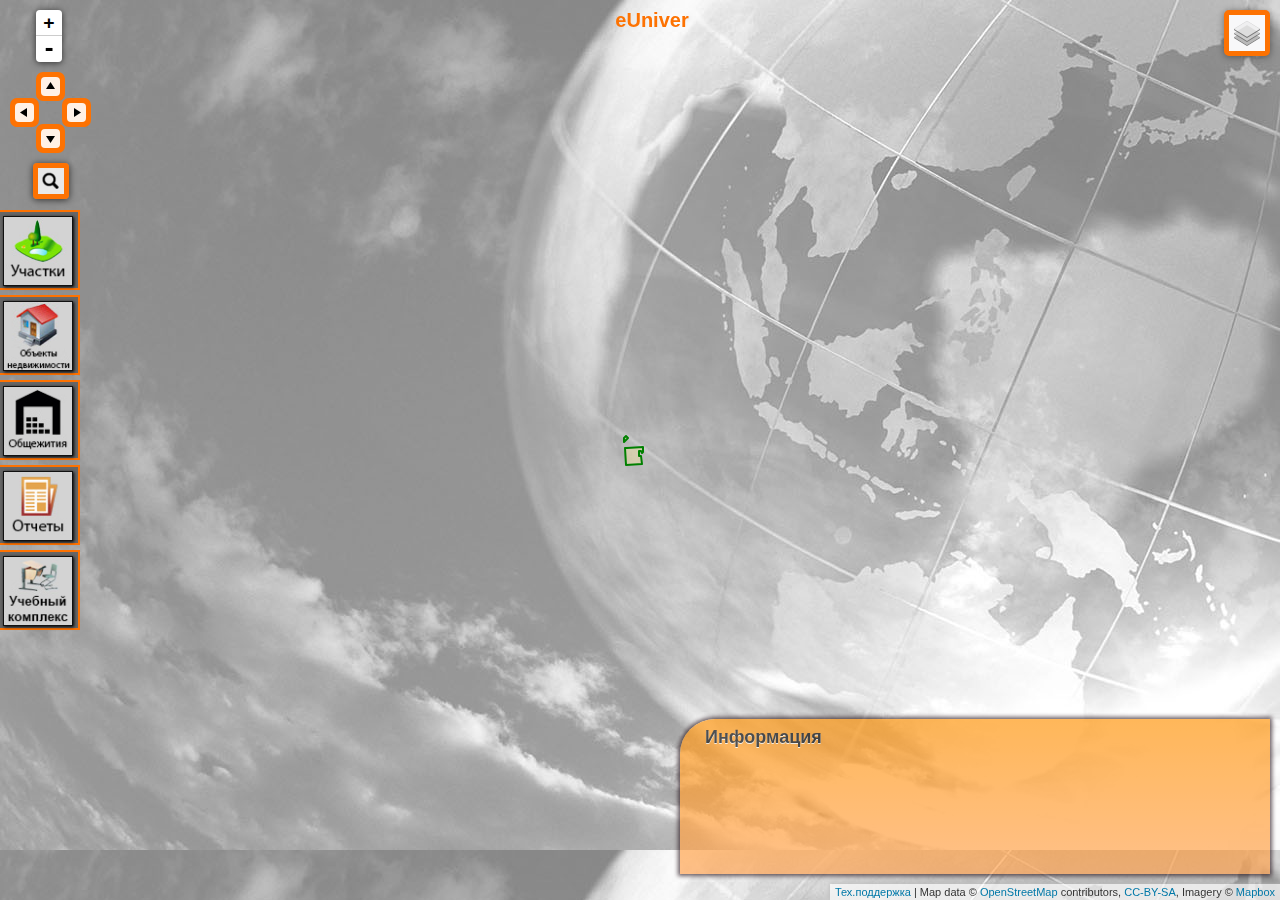
==== commit 3f7dc030: "Uchebnii_kompleks" ====
--- a/index.html
+++ b/index.html
@@ -6,7 +6,7 @@
 	<meta http-equiv="Cache-Control" content="max-age=1, must-revalidate">
 	<meta http-equiv="Cache-Control" content="max-age=1, proxy-revalidate">-->
 	<meta charset="utf-8" />
-	<title>Thematic maps builder</title>
+	<title>eUniver</title>
 	<meta name="viewport" content="width=device-width, initial-scale=1.0">
 	<link rel="stylesheet" href="css/leaflet.css" />
 	<link rel="stylesheet" href="css/L.Control.Pan.css" />
@@ -36,6 +36,8 @@
 	<script type="text/javascript" src="js/data/Объекты_недвижимости.geojson"></script>
 	<script type="text/javascript" src="js/data/Общежитие_Плахотного_8_1_Real.geojson"></script>
 	<script type="text/javascript" src="js/data/Общежитие_Плахотного_8а_Real.geojson"></script>
+	<script type="text/javascript" src="js/data/Учебный_комплекс_на_Плахотного.geojson"></script>
+	<script type="text/javascript" src="js/data/Техникум.geojson"></script>    
 	<script type="text/javascript" src="data/students.json"></script>
     <script type="text/javascript" src="js/leaflet-button-control.js"></script>  
     <script src="js/jquery.mCustomScrollbar.concat.min.js"></script>
@@ -107,17 +109,27 @@
         {
             style: style,
             onEachFeature: onEachFeature
-        }) 
+        });
         var plahotnogo_8_1_layer = new L.geoJson(plahotnogo_8_1, 
         {
             style: newstyle,
             onEachFeature: onEachFeature
-        })
+        });
         var plahotnogo_8a_layer = new L.geoJson(plahotnogo_8a, 
         {
             style: newstyle,
             onEachFeature: onEachFeature
-        }) 		
+        });
+        var technikum_layer = new L.geoJson(technikum, 
+        {
+            style: newstyle,
+            onEachFeature: onEachFeature
+        });
+        var uch_kompleks = new L.geoJson(uchebnii_kompleks, 
+        {
+            style: newstyle,
+            onEachFeature: onEachFeature
+        });	
 					
 		function style(feature, layer) 
         {
@@ -438,19 +450,24 @@
         map.addLayer(stroeniya_layer);
         map.removeLayer(plahotnogo_8_1_layer);
         map.removeLayer(plahotnogo_8a_layer);
-        map.addLayer(osm_base);
+        map.removeLayer(uch_kompleks);
+        map.addLayer(osm_streets);
 		if (s_index == "Плахотного 10"){map.setView([54.9865, 82.8633], 19);};
         if (s_index == "Пархоменко 9"){map.setView([54.9872, 82.8645], 19);};
 		if (s_index == "Плахотного 8"){map.setView([54.9863, 82.8648], 19);};
 		if (s_index == "Плахотного 8/1"){map.setView([54.9858, 82.8641], 19);};
     };
-    function stroeniya_2_onClick() {
+    function uch_kompleks_1_onClick(s_index) {
         map.removeLayer(uchastki_layer);
-        map.addLayer(stroeniya_layer);
+        map.removeLayer(stroeniya_layer);
         map.removeLayer(plahotnogo_8_1_layer);
         map.removeLayer(plahotnogo_8a_layer);
-        map.addLayer(osm_base);
-        map.setView([54.9872, 82.8645], 19);
+        map.removeLayer(osm_streets);
+        map.removeLayer(uch_kompleks);
+        map.removeLayer(technikum_layer);
+        if (s_index == "Учебный корпус"){map.addLayer(uch_kompleks); map.setView([54.98904, 82.86343], 17);};
+        if (s_index == "Лабораторный корпус"){map.addLayer(uch_kompleks); map.setView([54.98909, 82.86900], 17);};
+        if (s_index == "Техникум"){map.addLayer(technikum_layer); map.setView([55.04966, 82.92610], 17);};
     };
     function stroeniya_3_onClick() {
         map.removeLayer(uchastki_layer);
@@ -602,8 +619,11 @@
     <li>
                                         <div>
                                                 <img src="images/droptext4.jpg" alt=""/>
-                                                <span class="rp_title"><a id="myLink" href="#" onclick="report1();return false;">Общежитие 1</a></span>
-                                                <span class="rp_title"><a id="myLink" href="#" onclick="report2();return false;">Общежитие 2</a></span>
+												<select class="rp_select" onchange="uch_kompleks_1_onClick(this.options[this.selectedIndex].value)">
+													<option>Учебный корпус</option>
+													<option>Лабораторный корпус</option>
+													<option>Техникум</option>
+												</select>
                                         </div>
                                 </li>
                         </ul>
--- a/css/mainstyle.css
+++ b/css/mainstyle.css
@@ -201,7 +201,6 @@
 }
 .rp_select {
 	margin: 10px 10px 10px 10px;
-	padding: 10px 20px;
 	font-size:10px;
 	color: #aaa;
 }
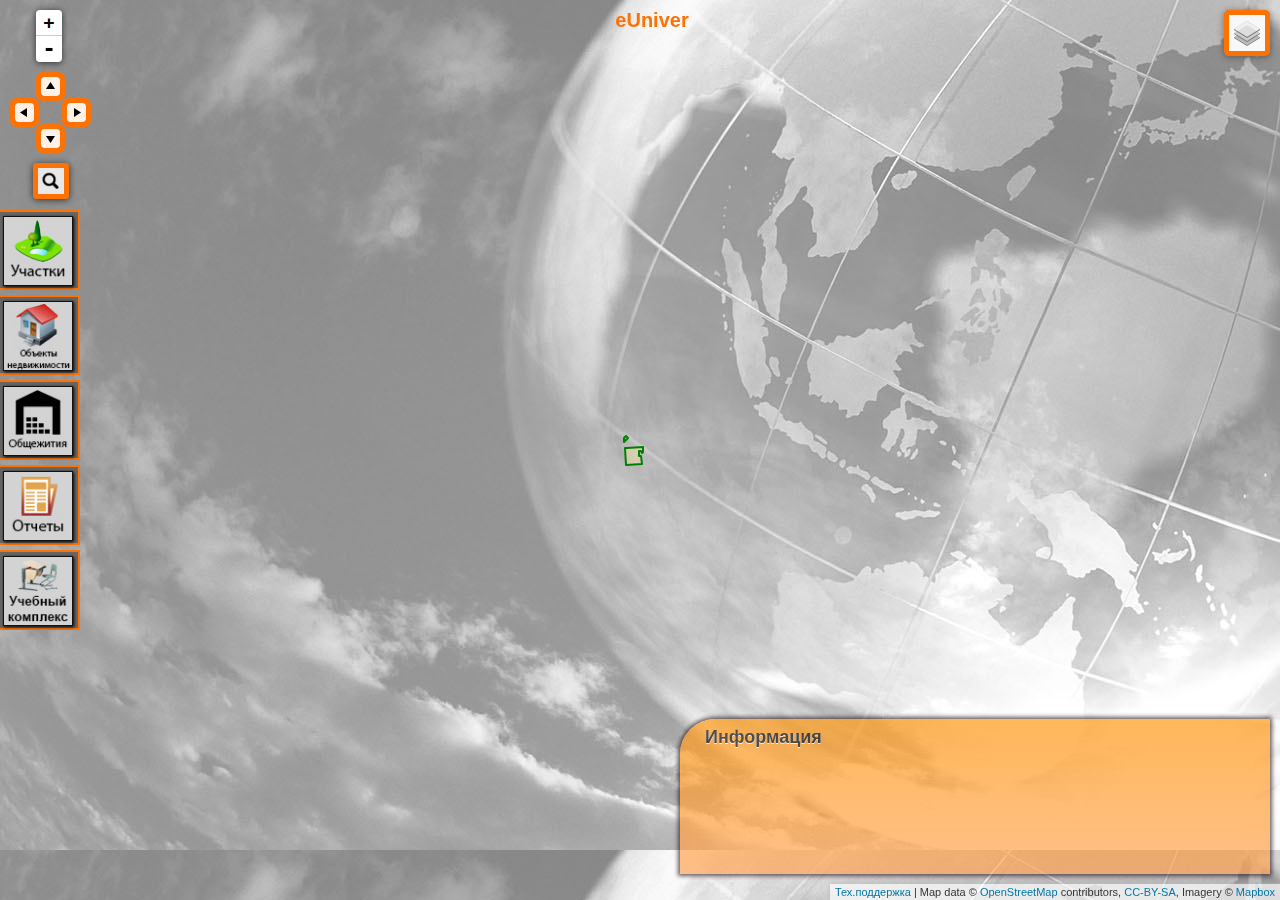
==== commit 6a07df2a: "label_not_working" ====
--- a/index.html
+++ b/index.html
@@ -18,7 +18,8 @@
 	<link rel="stylesheet" href="css/mapbuild.css" />	
 	<link rel="stylesheet" href="css/index.css" />	    
     <link rel="stylesheet" href="http://netdna.bootstrapcdn.com/font-awesome/4.3.0/css/font-awesome.min.css">
-    <link rel="stylesheet" type="text/css" href="css/mainstyle.css" />	
+    <link rel="stylesheet" type="text/css" href="css/mainstyle.css" />
+    <link rel="stylesheet" type="text/css" href="css/leaflet.label.css" />	
 
     <script src="js/jquery-1.11.0.min.js"></script>
     <script>window.jQuery || document.write('<script src="js/jquery-1.11.0.min.js"><\/script>')</script> 	
@@ -30,6 +31,7 @@
 	<script src="js/Control.MiniMap.js"></script>
 	<script src="js/info.js"></script>
 	<script src="js/CreatePanel.js"></script>
+	<script src="js/leaflet.label.js"></script>
    
 	<script src="js/rainbowvis.js"></script>   
 	<script type="text/javascript" src="js/data/Земельные_участки.geojson"></script>
@@ -351,6 +353,7 @@
 				mouseout: resetHighlight,
 				click: showinfo
 			});
+
             switch (feature.properties.Адрес) 
             {
                 case "г.Новосибирск, ул.Плахотного, д.8/1":
@@ -359,9 +362,10 @@
                 case "г.Новосибирск, ул.Плахотного, д.8а":
                     summ1=summ1*1+feature.properties.Количество*1;
                     break                    
-            }           
+            }
+			return layer.bindLabel(feature.properties['Количество'], { 'noHide': true, direction: 'auto' });			
 		}
-
+		
             function report1() {
                 str_table = "<div class='form-title'><h2>Отчет</h2><a class='boxclose' id='boxclose'></a></div><div class = 'infocontainer3'>";
                 str_table += "<table id='table_id' class='display'><thead><tr><th>ФИО</th><th>Пол</th><th>Гражданство</th><th>Комната</th></tr></thead><tbody>";            
--- a/css/leaflet.label.css
+++ b/css/leaflet.label.css
@@ -0,0 +1,54 @@
+.leaflet-label {
+	background: rgb(235, 235, 235);
+	background: rgba(235, 235, 235, 0.81);
+	background-clip: padding-box;
+	border-color: #777;
+	border-color: rgba(0,0,0,0.25);
+	border-radius: 4px;
+	border-style: solid;
+	border-width: 4px;
+	color: #111;
+	display: block;
+	font: 12px/20px "Helvetica Neue", Arial, Helvetica, sans-serif;
+	font-weight: bold;
+	padding: 1px 6px;
+	position: absolute;
+	-webkit-user-select: none;
+	   -moz-user-select: none;
+	    -ms-user-select: none;
+	        user-select: none;
+	pointer-events: none;
+	white-space: nowrap;
+	z-index: 6;
+}
+
+.leaflet-label.leaflet-clickable {
+	cursor: pointer;
+	pointer-events: auto;
+}
+
+.leaflet-label:before,
+.leaflet-label:after {
+	border-top: 6px solid transparent;
+	border-bottom: 6px solid transparent;
+	content: none;
+	position: absolute;
+	top: 5px;
+}
+
+.leaflet-label:before {
+	border-right: 6px solid black;
+	border-right-color: inherit;
+	left: -10px;
+}
+
+.leaflet-label:after {
+	border-left: 6px solid black;
+	border-left-color: inherit;
+	right: -10px;
+}
+
+.leaflet-label-right:before,
+.leaflet-label-left:after {
+	content: "";
+}
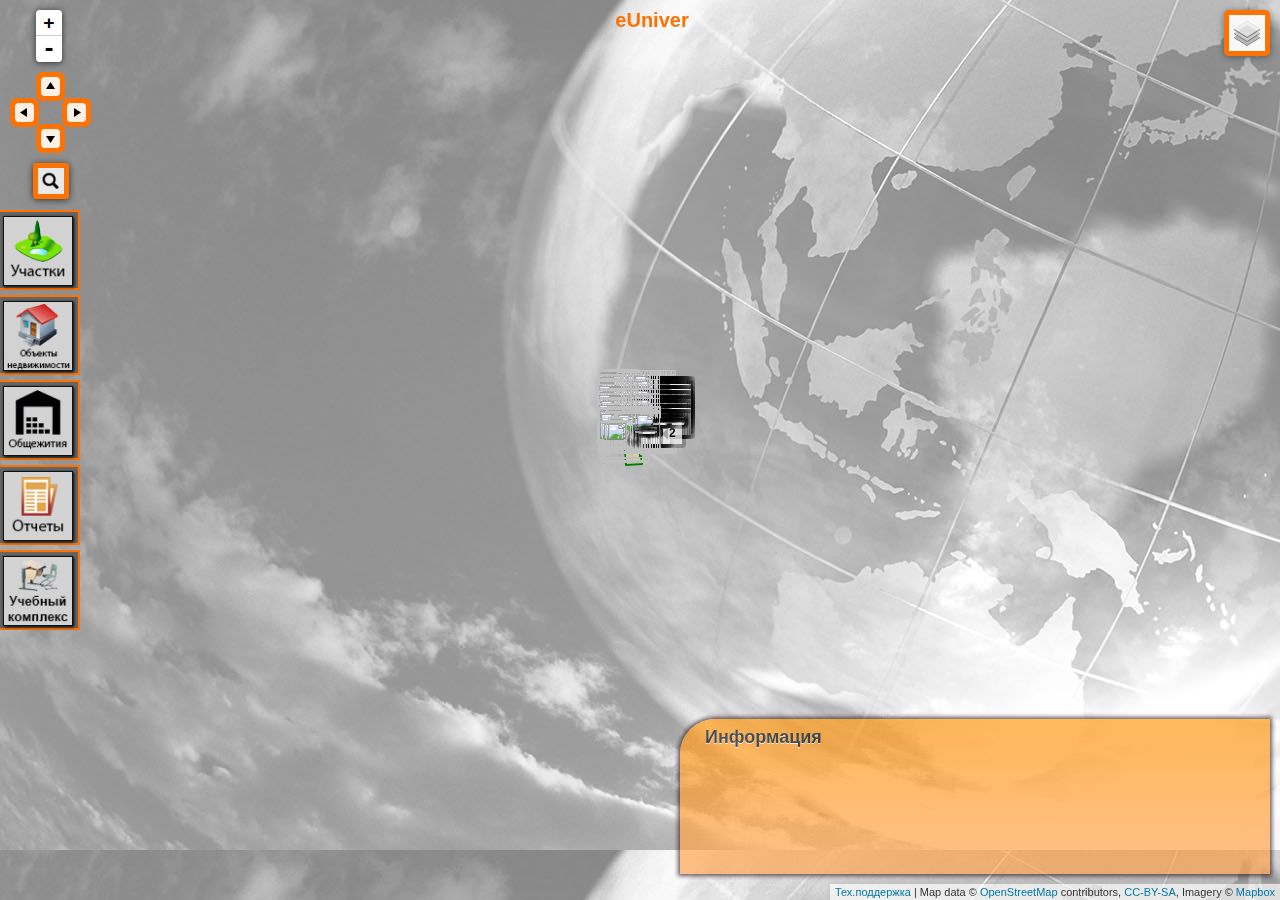
==== commit bc8a93ab: "label_not_working_2" ====
--- a/index.html
+++ b/index.html
@@ -358,9 +358,14 @@
             {
                 case "г.Новосибирск, ул.Плахотного, д.8/1":
                     summ=summ*1+feature.properties.Количество*1;
+					var polygonCenter = layer.getBounds().getCenter();
+					L.marker(polygonCenter)
+					.bindLabel(feature.properties['Количество'], { noHide: true })
+					.addTo(map).showLabel();
                     break
                 case "г.Новосибирск, ул.Плахотного, д.8а":
                     summ1=summ1*1+feature.properties.Количество*1;
+					var polygonCenter = layer.getBounds().getCenter();
                     break                    
             }
 			return layer.bindLabel(feature.properties['Количество'], { 'noHide': true, direction: 'auto' });			
@@ -466,7 +471,10 @@
         map.removeLayer(stroeniya_layer);
         map.removeLayer(plahotnogo_8_1_layer);
         map.removeLayer(plahotnogo_8a_layer);
-        map.removeLayer(osm_streets);
+		for (var key in baseMaps)
+        {
+            map.removeLayer(baseMaps[key]);
+        }
         map.removeLayer(uch_kompleks);
         map.removeLayer(technikum_layer);
         if (s_index == "Учебный корпус"){map.addLayer(uch_kompleks); map.setView([54.98904, 82.86343], 17);};
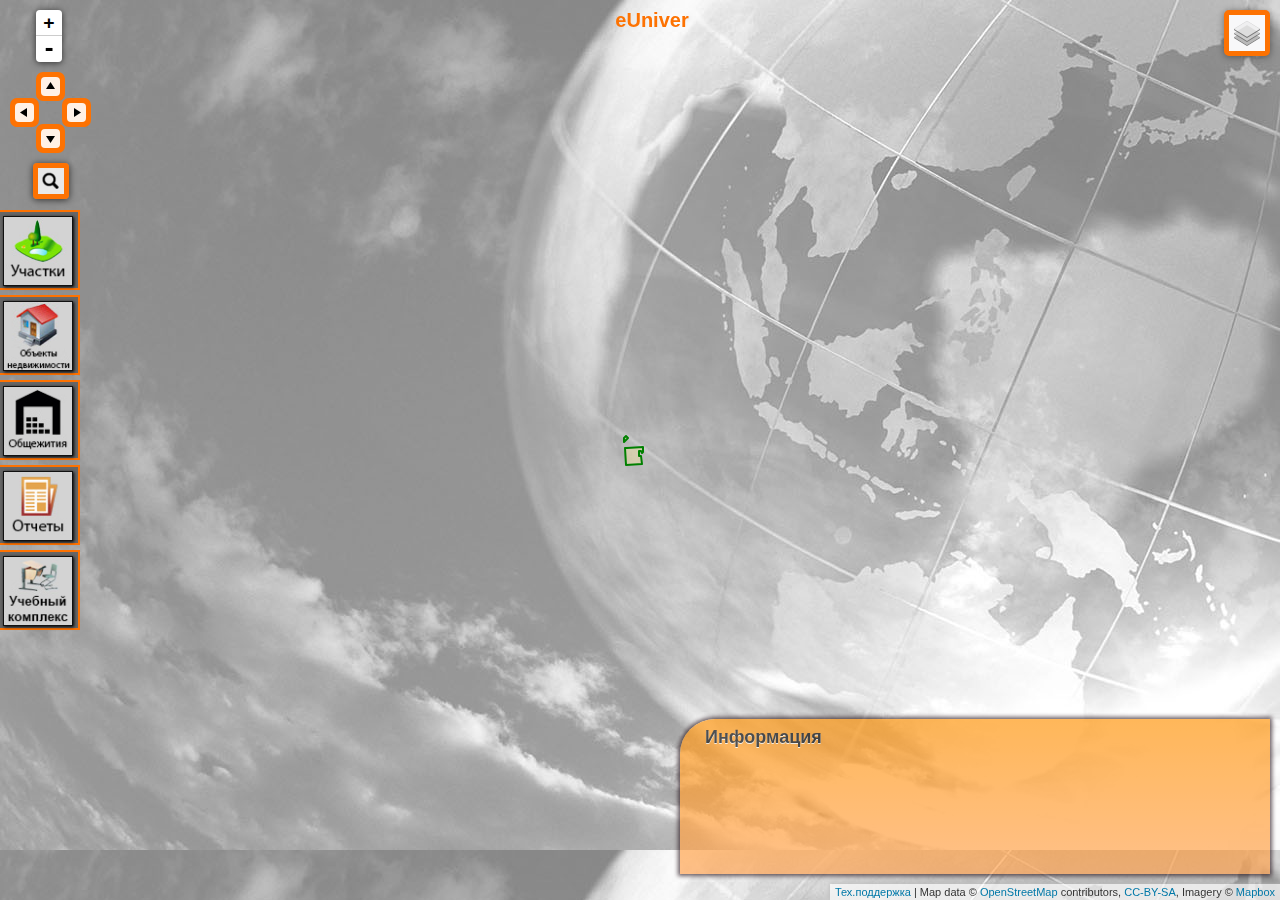
==== commit ff456818: "slow_label" ====
--- a/index.html
+++ b/index.html
@@ -67,8 +67,14 @@
 		var southWest = new L.LatLng(50, 60); 
 		var northEast = new L.LatLng(60, 100); 
 		var restrictBounds = new L.LatLngBounds(southWest, northEast); 
+		var markers = new L.FeatureGroup();
 		
-		var map = L.map('map', {mapOptions: {zoomControl: false, panControl: false}}).setView([54.987, 82.865	], 13	);
+        var greenIcon = L.icon({
+            iconUrl: 'images/blank_icon.png',
+            iconSize:     [1, 1], // size of the icon
+        });
+        
+        var map = L.map('map', {mapOptions: {zoomControl: false, panControl: false}}).setView([54.987, 82.865	], 13	);
 		map.setMaxBounds(restrictBounds);
         
 		var osm_streets = L.tileLayer('https://api.tiles.mapbox.com/v4/{id}/{z}/{x}/{y}.png?access_token=pk.eyJ1IjoibWFwYm94IiwiYSI6IjZjNmRjNzk3ZmE2MTcwOTEwMGY0MzU3YjUzOWFmNWZhIn0.Y8bhBaUMqFiPrDRW9hieoQ', {
@@ -100,6 +106,11 @@
         "Esri World Physical": Esri_WorldPhysical,
         "MapQuest Aerial": MapQuestOpen_Aerial
     };
+    
+    map.on('zoomend', function() {
+        drawGrid();
+    });
+    
     L.control.layers(baseMaps).addTo(map);
 
         var uchastki_layer = new L.geoJson(uchastki, 
@@ -122,6 +133,7 @@
             style: newstyle,
             onEachFeature: onEachFeature
         });
+
         var technikum_layer = new L.geoJson(technikum, 
         {
             style: newstyle,
@@ -358,17 +370,15 @@
             {
                 case "г.Новосибирск, ул.Плахотного, д.8/1":
                     summ=summ*1+feature.properties.Количество*1;
-					var polygonCenter = layer.getBounds().getCenter();
-					L.marker(polygonCenter)
-					.bindLabel(feature.properties['Количество'], { noHide: true })
-					.addTo(map).showLabel();
                     break
                 case "г.Новосибирск, ул.Плахотного, д.8а":
                     summ1=summ1*1+feature.properties.Количество*1;
-					var polygonCenter = layer.getBounds().getCenter();
+                    var polygonCenter = layer.getBounds().getCenter();
+					var marker = L.marker(polygonCenter, {icon: greenIcon}).bindLabel(feature.properties['Номер_комнаты_1'], { noHide: true, direction: 'auto' });
+                    markers.addLayer(marker);
                     break                    
             }
-			return layer.bindLabel(feature.properties['Количество'], { 'noHide': true, direction: 'auto' });			
+						
 		}
 		
             function report1() {
@@ -520,6 +530,10 @@
             map.removeLayer(baseMaps[key]);
         }
         map.fitBounds(plahotnogo_8a_layer.getBounds());
+        map.addLayer(markers);
+        markers.eachLayer(function(marker) {
+        marker.showLabel();
+        });
     };
 		
 		//var CreatePanel = new CreatePanel();
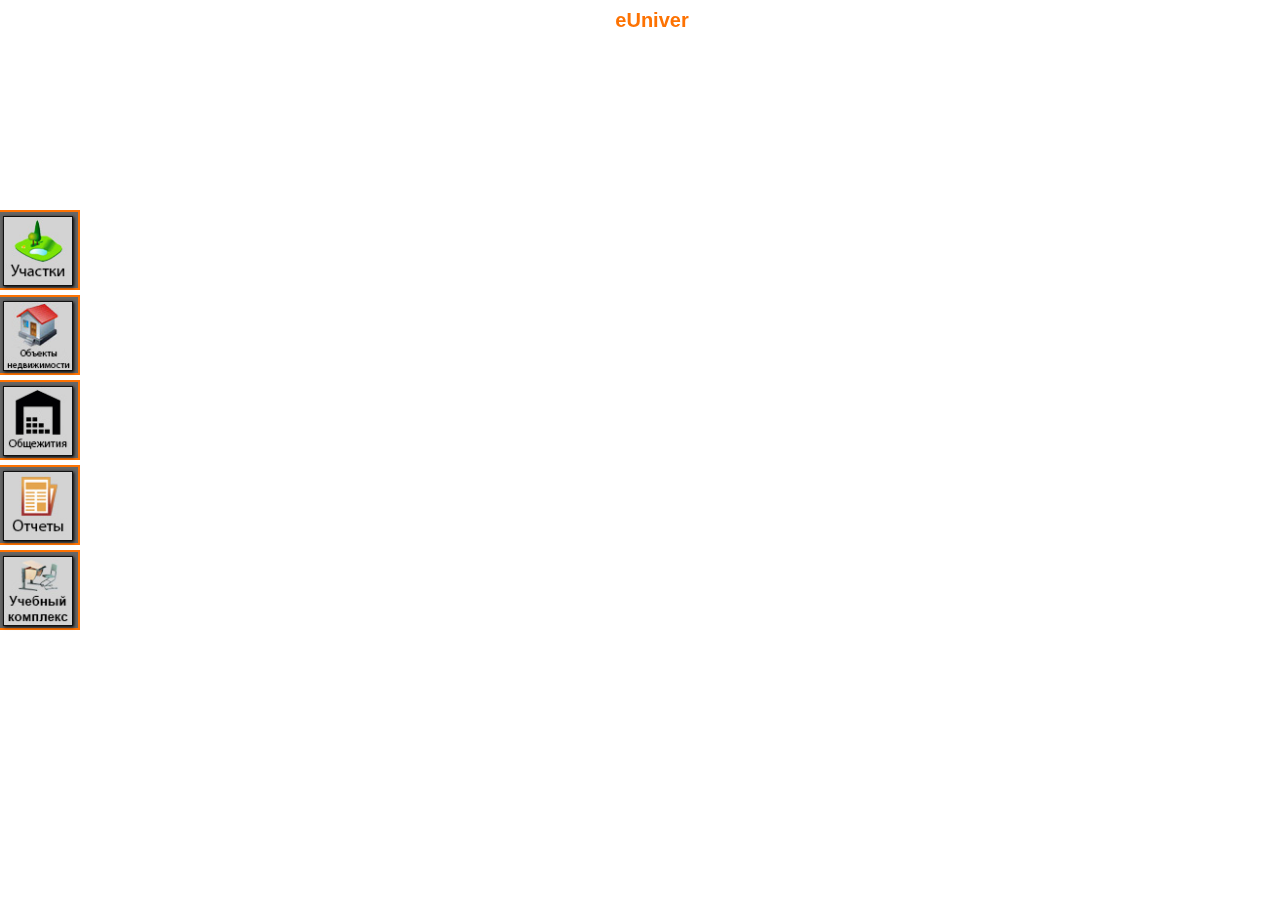
==== commit 8f298b89: "Disable label" ====
--- a/index.html
+++ b/index.html
@@ -530,9 +530,9 @@
             map.removeLayer(baseMaps[key]);
         }
         map.fitBounds(plahotnogo_8a_layer.getBounds());
-        map.addLayer(markers);
-        markers.eachLayer(function(marker) {
-        marker.showLabel();
+        //map.addLayer(markers);
+        //markers.eachLayer(function(marker) {
+        //marker.showLabel();
         });
     };
 		
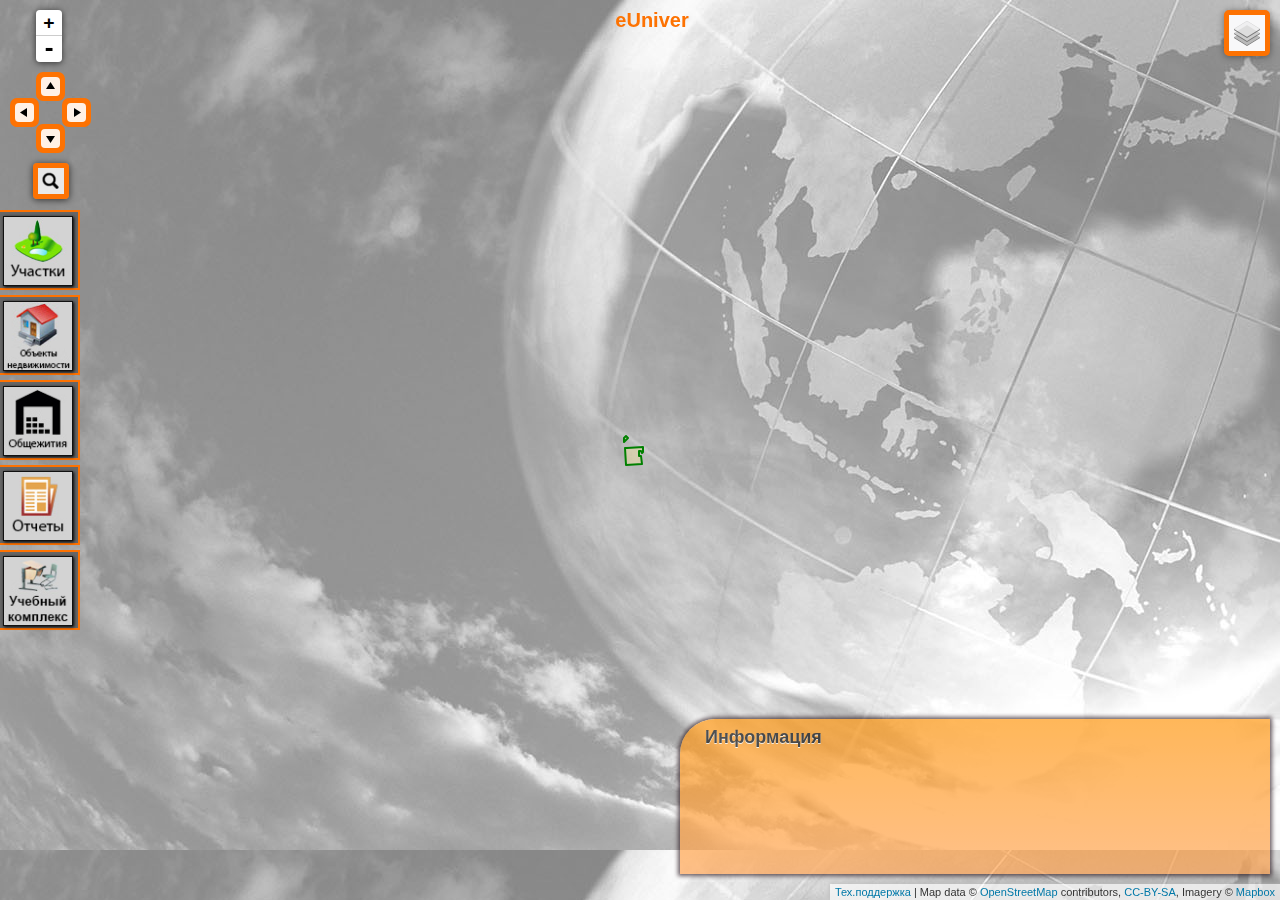
==== commit 4e0ff237: "Update index.html" ====
--- a/index.html
+++ b/index.html
@@ -533,9 +533,8 @@
         //map.addLayer(markers);
         //markers.eachLayer(function(marker) {
         //marker.showLabel();
-        });
-    };
-		
+        };
+
 		//var CreatePanel = new CreatePanel();
 		//map.addControl(CreatePanel);
         var info = new info();
@@ -657,4 +656,4 @@
         </div> 
     
 </body>
-</html>+</html>
